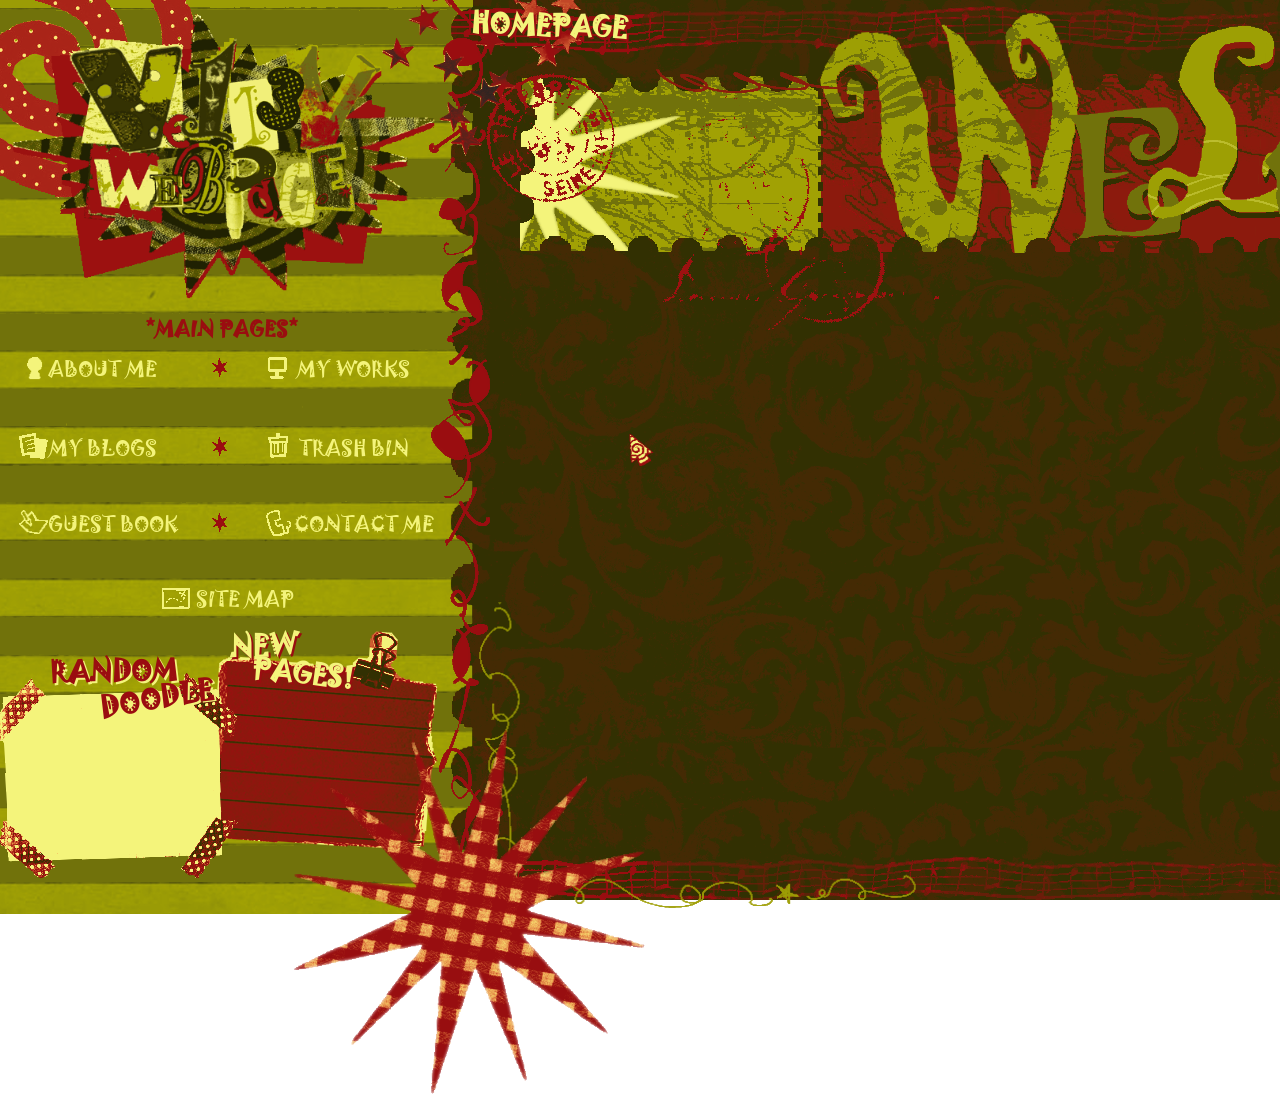
==== index.html @ 78f73258 "00" ====
<!doctype html>
<html lang="en">
<head>
<meta charset="utf-8">
<title>Untitled Page</title>
<link href="ve113vwebpage.css" rel="stylesheet">
<link href="index.css" rel="stylesheet">
</head>
<body>
<div id="wb_Image1" style="position:absolute;left:0px;top:0px;width:503px;height:914px;z-index:0;">
<img src="images/lalala.png" id="Image1" alt=""></div>
<!-- 鼠标闪粉 -->
<div id="Html1" style="position:absolute;left:1937px;top:526px;width:75px;height:61px;z-index:1">
<!-- 鼠标 ★ 星光特效（变小消失版） -->
<script>
(function() {
  // 保持你原来的配色
  var colours = ["#F4F47B", "#9A0D10", "#B0B000"];
  var sparks = [];
  var isAnimating = false;
  var lastSpawn = 0;

  function spawn(x, y) {
    var el = document.createElement("span");
    el.innerText = "★";
    
    // 初始大小可以稍微大一点点，为了缩小过程更明显
    var size = 14 + Math.random() * 14; 
    
    el.style.cssText = 
      "position: fixed;" +
      "left: " + x + "px;" +
      "top: " + y + "px;" +
      "color: " + colours[Math.floor(Math.random() * colours.length)] + ";" +
      "font-size: " + size + "px;" +
      "pointer-events: none;" +
      "z-index: 99999;" +
      "user-select: none;" +
      "transform: translate(-50%, -50%);" +
      "will-change: transform;";
      
    document.body.appendChild(el);

    sparks.push({
      el: el,
      x: x,
      y: y,
      vx: (Math.random() - 0.5) * 3, 
      vy: Math.random() * 2 + 1,     
      life: 1,                       
      decay: 0.02 + Math.random() * 0.03, // 消散速度
      rot: 0,
      vrot: (Math.random() - 0.5) * 15    
    });

    if (!isAnimating) {
      isAnimating = true;
      requestAnimationFrame(update);
    }
  }

  function update() {
    for (var i = sparks.length - 1; i >= 0; i--) {
      var s = sparks[i];
      
      // 物理更新
      s.x += s.vx;
      s.y += s.vy;
      s.rot += s.vrot;
      s.life -= s.decay;

      // 生命值为 0 时移除
      if (s.life <= 0) {
        if (s.el.parentNode) s.el.parentNode.removeChild(s.el);
        sparks.splice(i, 1);
        continue;
      }

      s.el.style.left = s.x + "px";
      s.el.style.top = s.y + "px";
      // 注意：这里去掉了 opacity，只用 scale 变小，并保留旋转效果
      s.el.style.transform = "translate(-50%, -50%) scale(" + s.life + ") rotate(" + s.rot + "deg)";
    }

    if (sparks.length > 0) {
      requestAnimationFrame(update);
    } else {
      isAnimating = false;
    }
  }

  // 监听鼠标滑动
  document.addEventListener("mousemove", function(e) {
    var now = Date.now();
    if (now - lastSpawn < 30) return; // 节流
    lastSpawn = now;
    spawn(e.clientX, e.clientY);
  });
})();
</script></div>
<div id="wb_Image2" style="position:absolute;left:479px;top:8px;width:1431px;height:900px;z-index:2;">
<img src="images/thing.png" id="Image2" alt=""></div>
<div id="wb_Image3" style="position:absolute;left:0px;top:0px;width:443px;height:310px;z-index:3;">
<img src="images/logo.gif" id="Image3" alt=""></div>
<div id="wb_ThemeableButton1" style="position:absolute;left:2px;top:339px;width:201px;height:61px;z-index:4;">
<a class="ui-button ui-corner-all" id="ThemeableButton1" href="" style="width:100%;height:100%;">ABOUT ME</a></div>
<div id="wb_Image4" style="position:absolute;left:22px;top:357px;width:26px;height:23px;z-index:5;">
<img src="images/时间轴 10001.png" id="Image4" alt=""></div>
<div id="wb_ThemeableButton2" style="position:absolute;left:253px;top:339px;width:201px;height:61px;z-index:6;">
<a class="ui-button ui-corner-all" id="ThemeableButton2" href="" style="width:100%;height:100%;">MY WORKS</a></div>
<div id="wb_Image5" style="position:absolute;left:262px;top:354px;width:31px;height:27px;z-index:7;">
<img src="images/时间轴 10005.png" id="Image5" alt=""></div>
<div id="wb_Image6" style="position:absolute;left:204px;top:354px;width:31px;height:27px;z-index:8;">
<img src="images/7.png" id="Image6" alt=""></div>
<div id="wb_ThemeableButton3" style="position:absolute;left:2px;top:418px;width:201px;height:61px;z-index:9;">
<a class="ui-button ui-corner-all" id="ThemeableButton3" href="" style="width:100%;height:100%;">MY BLOGS</a></div>
<div id="wb_ThemeableButton4" style="position:absolute;left:253px;top:418px;width:201px;height:61px;z-index:10;">
<a class="ui-button ui-corner-all" id="ThemeableButton4" href="" style="width:100%;height:100%;">TRASH BIN</a></div>
<div id="wb_Image7" style="position:absolute;left:204px;top:433px;width:31px;height:27px;z-index:11;">
<img src="images/7.png" id="Image7" alt=""></div>
<div id="wb_Image8" style="position:absolute;left:19px;top:433px;width:29px;height:26px;z-index:12;">
<img src="images/8.png" id="Image8" alt=""></div>
<div id="wb_Image9" style="position:absolute;left:262px;top:433px;width:31px;height:27px;z-index:13;">
<img src="images/时间轴 10004.png" id="Image9" alt=""></div>
<div id="wb_ThemeableButton5" style="position:absolute;left:253px;top:494px;width:201px;height:61px;z-index:14;">
<a class="ui-button ui-corner-all" id="ThemeableButton5" href="" style="width:100%;height:100%;">  CONTACT ME</a></div>
<div id="wb_Image10" style="position:absolute;left:262px;top:509px;width:31px;height:27px;z-index:15;">
<img src="images/时间轴 10002.png" id="Image10" alt=""></div>
<div id="wb_Image11" style="position:absolute;left:204px;top:509px;width:31px;height:27px;z-index:16;">
<img src="images/7.png" id="Image11" alt=""></div>
<div id="wb_ThemeableButton6" style="position:absolute;left:2px;top:494px;width:201px;height:61px;z-index:17;">
<a class="ui-button ui-corner-all" id="ThemeableButton6" href="" style="width:100%;height:100%;">  GUEST BOOK</a></div>
<div id="wb_Image12" style="position:absolute;left:19px;top:509px;width:29px;height:25px;z-index:18;">
<img src="images/时间轴 10003.png" id="Image12" alt=""></div>
<div id="wb_Image20" style="position:absolute;left:486px;top:0px;width:1408px;height:344px;z-index:19;">
<img src="images/stamp.png" id="Image20" alt=""></div>
<div id="wb_ThemeableButton7" style="position:absolute;left:124px;top:569px;width:201px;height:61px;z-index:20;">
<a class="ui-button ui-corner-all" id="ThemeableButton7" href="" style="width:100%;height:100%;">    SITE MAP</a></div>
<div id="wb_Image13" style="position:absolute;left:160px;top:584px;width:31px;height:27px;z-index:21;">
<img src="images/时间轴 10006.png" id="Image13" alt=""></div>
<div id="wb_Image15" style="position:absolute;left:1536px;top:0px;width:382px;height:246px;z-index:22;">
<img src="images/插画10.gifphone.gif" id="Image15" alt=""></div>
<div id="wb_Image16" style="position:absolute;left:203px;top:630px;width:236px;height:221px;z-index:23;">
<img src="images/pin1.png" id="Image16" alt=""></div>
<div id="wb_Image17" style="position:absolute;left:0px;top:672px;width:238px;height:207px;z-index:24;">
<img src="images/pin2.png" id="Image17" alt=""></div>
<div id="wb_Image14" style="position:absolute;left:293px;top:730px;width:353px;height:363px;z-index:25;">
<img src="images/wa.png" id="Image14" alt=""></div>
<div id="wb_Heading1" style="position:absolute;left:137px;top:318px;width:169px;height:26px;z-index:26;">
<h1 id="Heading1">*MAIN PAGES*</h1></div>
<div id="wb_Image18" style="position:absolute;left:382px;top:0px;width:200px;height:156px;z-index:27;">
<img src="images/STAR.png" id="Image18" alt=""></div>
<div id="wb_Image19" style="position:absolute;left:1778px;top:758px;width:200px;height:156px;z-index:28;">
<img src="images/STAR.png" id="Image19" alt=""></div>
<div id="wb_Heading3" style="position:absolute;left:85px;top:683px;width:145px;height:42px;z-index:29;">
<h1 id="Heading3">DOODLE</h1></div>
<div id="wb_Heading2" style="position:absolute;left:41px;top:656px;width:145px;height:42px;z-index:30;">
<h1 id="Heading2">RANDOM</h1></div>
<div id="wb_Heading4" style="position:absolute;left:191px;top:630px;width:145px;height:42px;z-index:31;">
<h1 id="Heading4">NEW</h1></div>
<div id="wb_Heading5" style="position:absolute;left:230px;top:658px;width:145px;height:42px;z-index:32;">
<h1 id="Heading5">PAGES!</h1></div>
<div id="wb_Heading6" style="position:absolute;left:451px;top:10px;width:196px;height:42px;z-index:33;">
<h1 id="Heading6">HOMEPAGE</h1></div>

<!-- 鼠标 -->
<div id="Html3" style="position:absolute;left:1979px;top:611px;width:75px;height:61px;z-index:35">
<!-- 自定义图片鼠标指针 -->
<script>
(function() {
  // 防止重复插入
  if (document.getElementById('custom-image-cursor')) return;

  // ==========================================
  // ⚙️ 配置区：只需修改这里即可
  // ==========================================
  var imageUrl = 'images/cursor.png'; // 【必填】你的自定义鼠标图片路径 (支持png/gif/svg)
  var size = 32;                      // 图片显示大小 (px)
  
  // 偏移量：用来校准鼠标的“准心”。
  // 默认设置为图片中心对准鼠标位置 (-50%, -50%)。
  // 如果你的图片是箭头，想让箭头的左上角对准鼠标，请改成 translate(0, 0)。
  var offsetX = '-50%';
  var offsetY = '-50%';
  
  // 顺滑跟随：1 = 完全无延迟（最精准），0.2 = 有一定延迟感（更Q弹）。
  var followSpeed = 0.6; 
  // ==========================================

  // 1. 隐藏系统默认鼠标
  var style= document.createElement('style');
  style.innerHTML = `
    * { cursor: none !important; }
    #custom-image-cursor {
      position: fixed;
      top: 0;
      left: 0;
      width: ${size}px;
      height: ${size}px;
      pointer-events: none; /* 确保不阻挡点击 */
      z-index: 2147483647;  /* 保证在最顶层 */
      background-image: url('${imageUrl}');
      background-size: contain;
      background-repeat: no-repeat;
      background-position: center;
      transform-origin: center center;
      transition: transform 0.1s ease-out;
      will-change: transform, left, top;
    }
    /* 点击时的缩放反馈 */
    #custom-image-cursor.clicking {
      transform: translate(${offsetX}, ${offsetY}) scale(0.85);
    }
    /* 悬停在可点击按钮上时的放大反馈 */
    #custom-image-cursor.hovering {
      transform: translate(${offsetX}, ${offsetY}) scale(1.15);
    }
  `;
  document.head.appendChild(style);

  // 2. 创建自定义鼠标元素
  var cursor = document.createElement('div');
  cursor.id = 'custom-image-cursor';
  // 初始化基础偏移
  cursor.style.transform = `translate(${offsetX}, ${offsetY})`;
  document.body.appendChild(cursor);

  // 3. 鼠标位置追踪
  var mouseX = window.innerWidth / 2;
  var mouseY = window.innerHeight / 2;
  var cursorX = mouseX;
  var cursorY = mouseY;

  document.addEventListener('mousemove', function(e) {
    mouseX = e.clientX;
    mouseY = e.clientY;
  });

  // 4. 平滑跟随动画
  function render() {
    // 差值平滑计算
    cursorX += (mouseX - cursorX) * followSpeed;
    cursorY += (mouseY - cursorY) * followSpeed;

    cursor.style.left = cursorX + 'px';
    cursor.style.top = cursorY + 'px';

    requestAnimationFrame(render);
  }
  render();

  // 5. 交互反馈：鼠标按下 / 松开
  document.addEventListener('mousedown', function() {
    cursor.classList.add('clicking');
  });
  document.addEventListener('mouseup', function() {
    cursor.classList.remove('clicking');
  });

  // 6. 交互反馈：悬停在链接/按钮上
  document.addEventListener('mouseover', function(e) {
    var target = e.target;
    if (target.tagName === 'A' || target.tagName === 'BUTTON' || target.classList.contains('ui-button')) {
      cursor.classList.add('hovering');
    }
  });
  document.addEventListener('mouseout', function(e) {
    var target = e.target;
    if (target.tagName === 'A' || target.tagName === 'BUTTON' || target.classList.contains('ui-button')) {
      cursor.classList.remove('hovering');
    }
  });

})();
</script></div>



<div style="z-index:39">
<script>
var disabled_message = "";
document.oncontextmenu = function() 
{ 
   return false; 
}
document.onmousedown = function md(e) 
{ 
  try 
  { 
     if (event.button==2||event.button==3) 
     {
        if (disabled_message != '')
           alert(disabled_message);
        return false; 
     }
  }  
  catch (e) 
  { 
     if (e.which == 3) return false; 
  } 
}
</script>
</div>
<!-- 湍流背景动效脚本（完美无重影版） -->
<script>
(function() {
  if (document.getElementById('js-bg-wrapper')) return;

  // 1. 移除 body 原背景，避免干扰
  document.body.style.backgroundImage = 'none';
  document.body.style.backgroundColor = '#FFFFFF';

  // 2. 创建裁剪容器（保证只显示视口内部）
  var wrapper = document.createElement('div');
  wrapper.id = 'js-bg-wrapper';
  wrapper.style.cssText = 'position: fixed; top: 0; left: 0; right: 0; bottom: 0; z-index: -9999; pointer-events: none; overflow: hidden; background-color: #FFF;';

  // 3. 创建滤镜层（向四周外扩 100px 预留形变空间）
  var filterLayer = document.createElement('div');
  // 核心对齐：left:-100px，同时 background-position: 100px，使得图案坐标系与屏幕(0,0)完全重合
  filterLayer.style.cssText = 'position: absolute; left: -100px; top: -100px; width: calc(100% + 200px); height: calc(100% + 200px); ' +
    'background-image: url("images/BG.png"); background-repeat: repeat; background-position: 100px 100px; ' +
    'filter: url(#js-water-flow); -webkit-filter: url(#js-water-flow); will-change: filter;';

  wrapper.appendChild(filterLayer);

  // 4. 动态注入 SVG 滤镜
  var svgNS = "http://www.w3.org/2000/svg";
  var svg = document.createElementNS(svgNS, "svg");
  svg.style.cssText = 'position: absolute; width: 0; height: 0; pointer-events: none;';
  
  var defs = document.createElementNS(svgNS, "defs");
  var filter = document.createElementNS(svgNS, "filter");
  // 给滤镜留足计算区域
  filter.setAttribute("id", "js-water-flow");
  filter.setAttribute("x", "-20%");
  filter.setAttribute("y", "-20%");
  filter.setAttribute("width", "140%");
  filter.setAttribute("height", "140%");
  filter.setAttribute("color-interpolation-filters", "sRGB");

  // 生成湍流
  var turbulence = document.createElementNS(svgNS, "feTurbulence");
  turbulence.setAttribute("type", "fractalNoise");
  turbulence.setAttribute("baseFrequency", "0.008 0.012"); // 噪声频率
  turbulence.setAttribute("numOctaves", "2");
  turbulence.setAttribute("seed", "5");
  turbulence.setAttribute("result", "noise");

  var anim1 = document.createElementNS(svgNS, "animate");
  anim1.setAttribute("attributeName", "baseFrequency");
  anim1.setAttribute("dur", "25s");
  anim1.setAttribute("values", "0.008 0.012;0.014 0.008;0.008 0.012");
  anim1.setAttribute("repeatCount", "indefinite");
  turbulence.appendChild(anim1);

  // 施加位移
  var displacement = document.createElementNS(svgNS, "feDisplacementMap");
  displacement.setAttribute("in", "SourceGraphic");
  displacement.setAttribute("in2", "noise");
  displacement.setAttribute("scale", "24"); // 扭曲幅度
  displacement.setAttribute("xChannelSelector", "R");
  displacement.setAttribute("yChannelSelector", "G");
  displacement.setAttribute("result", "displaced");

  var anim2 = document.createElementNS(svgNS, "animate");
  anim2.setAttribute("attributeName", "scale");
  anim2.setAttribute("dur", "18s");
  anim2.setAttribute("values", "16;30;16");
  anim2.setAttribute("repeatCount", "indefinite");
  displacement.appendChild(anim2);

  filter.appendChild(turbulence);
  filter.appendChild(displacement);
  defs.appendChild(filter);
  svg.appendChild(defs);

  // 5. 插入 DOM
  document.body.insertBefore(wrapper, document.body.firstChild);
  document.body.insertBefore(svg, document.body.firstChild);
})();
</script><!-- 全局字体强制刷新终极脚本 -->
<script>
(function() {
  // 等待字体加载完毕（如果使用了 Base64 或前面的 @font-face）
  if (document.fonts) {
    document.fonts.load('16px Jokerman').then(function() {
      forceFont();
    });
    // 备用：如果 1 秒后还没加载完，也强行刷一次
    setTimeout(forceFont, 1000);
  } else {
    // 老旧浏览器直接刷新
    setTimeout(forceFont, 500);
  }

  function forceFont() {
    // 1. 指定需要强制改字体的元素选择器
    // 包含了你页面里所有的标题(h1)、按钮(a)、以及可能会显示文字的 div
    var elements = document.querySelectorAll('h1, h2, h3, h4, h5, h6, p, a, button, span, .ui-button');
    
    // 2. 遍历并强行赋值
    for (var i = 0; i < elements.length; i++) {
      var el = elements[i];
      
      // 排除掉纯图片的容器或者没有文字的元素（防止破坏布局）
      if (el.innerText && el.innerText.trim() !== '') {
        el.style.setProperty('font-family', "'Jokerman', 'Arial', sans-serif", 'important');
      }
    }
    
    // 3. 单独针对你网页里特定的按钮 ID 再补一刀（双重保险）
    var ids = [
      'Heading1', 'Heading2', 'Heading3', 'Heading4', 'Heading5', 'Heading6',
      'ThemeableButton1', 'ThemeableButton2', 'ThemeableButton3', 
      'ThemeableButton4', 'ThemeableButton5', 'ThemeableButton6', 'ThemeableButton7'
    ];
    
    for (var j = 0; j < ids.length; j++) {
      var node = document.getElementById(ids[j]);
      if (node) {
        node.style.setProperty('font-family', "'Jokerman', 'Arial', sans-serif", 'important');
      }
    }
    
    console.log('✅ 全局字体强制刷新完毕！');
  }
})();
</script><!-- 禁止图片拖动脚本 -->
<script>
  // 监听全局的 dragstart 事件（也就是开始拖动的瞬间）
  document.addEventListener('dragstart', function(e) {
    // 如果被拖动的元素是图片，就阻止它的默认拖动行为
    if (e.target.tagName === 'IMG') {
      e.preventDefault();
    }
  });
</script></body>
</html>
---- ve113vwebpage.css ----
@keyframes transform-rotate
{
   0% { transform: rotate(0deg) ;  }
   100% { transform: rotate(359deg) ;  }
}
h1, .h1
{
   font-family: Arial;
   font-weight: bold;
   font-size: 32px;
   text-decoration: none;
   color: #000000;
   --color: #000000;
   background-color: transparent;
   margin: 0 0 0 0;
   padding: 0 0 0 0;
   display: inline-block;
}
h2, .h2
{
   font-family: Arial;
   font-weight: bold;
   font-size: 27px;
   text-decoration: none;
   color: #000000;
   --color: #000000;
   background-color: transparent;
   margin: 0 0 0 0;
   padding: 0 0 0 0;
   display: inline-block;
}
h3, .h3
{
   font-family: Arial;
   font-weight: bold;
   font-size: 24px;
   text-decoration: none;
   color: #000000;
   --color: #000000;
   background-color: transparent;
   margin: 0 0 0 0;
   padding: 0 0 0 0;
   display: inline-block;
}
h4, .h4
{
   font-family: Arial;
   font-weight: bold;
   font-size: 21px;
   font-style: italic;
   text-decoration: none;
   color: #000000;
   --color: #000000;
   background-color: transparent;
   margin: 0 0 0 0;
   padding: 0 0 0 0;
   display: inline-block;
}
h5, .h5
{
   font-family: Arial;
   font-weight: bold;
   font-size: 19px;
   text-decoration: none;
   color: #000000;
   --color: #000000;
   background-color: transparent;
   margin: 0 0 0 0;
   padding: 0 0 0 0;
   display: inline-block;
}
h6, .h6
{
   font-family: Arial;
   font-weight: bold;
   font-size: 16px;
   text-decoration: none;
   color: #000000;
   --color: #000000;
   background-color: transparent;
   margin: 0 0 0 0;
   padding: 0 0 0 0;
   display: inline-block;
}
.CustomStyle
{
   font-family: "Courier New";
   font-weight: bold;
   font-size: 16px;
   text-decoration: none;
   color: #2E74B5;
   --color: #2E74B5;
   background-color: transparent;
}
---- index.css ----
body
{
   background-color: #FFFFFF;
   background-image: url('images/BG.png');
   background-attachment: fixed;
   background-position: left top;
   background-repeat: repeat;
   color: #000000;
   font-family: Arial;
   font-weight: normal;
   font-size: 16px;
   line-height: 1.1875;
   margin: 0;
   padding: 0;
   overflow-x: hidden;
   overflow-y: hidden;
}
#wb_Image1
{
   vertical-align: top;
}
#Image1
{
   border: 0px solid #000000;
   border-radius: 0px;
   box-sizing: border-box;
   padding: 0;
   margin: 0;
   left: 0;
   top: 0;
   width: 100%;
   height: 100%;
}
#wb_Image2
{
   vertical-align: top;
}
#Image2
{
   border: 0px solid #000000;
   border-radius: 0px;
   box-sizing: border-box;
   padding: 0;
   margin: 0;
   left: 0;
   top: 0;
   width: 100%;
   height: 100%;
}
#wb_Image3
{
   vertical-align: top;
}
#Image3
{
   border: 0px solid #000000;
   border-radius: 0px;
   box-sizing: border-box;
   padding: 0;
   margin: 0;
   left: 0;
   top: 0;
   width: 100%;
   height: 100%;
}
#ThemeableButton1
{
   font-family: Jokerman;
   font-weight: normal;
   font-size: 20px;
   font-style: normal;
   display: inline-block;
   position: relative;
   vertical-align: middle;
   user-select: none;
   overflow: visible;
   text-decoration: none;
   cursor: pointer;
}
#wb_ThemeableButton1
{
   border-radius: 0px;
   margin: 0;
   vertical-align: top;
}
#ThemeableButton1
{
   box-sizing: border-box;
   padding: 0;
   text-align: center;
}
#wb_ThemeableButton1 .ui-button
{
   display: flex;
   align-items: center;
   margin: 0;
   justify-content: center;
}
#ThemeableButton1
{
   color: inherit;
}
#wb_ThemeableButton1 .ui-corner-all, #wb_ThemeableButton1 .ui-corner-left
{
   border-bottom-left-radius: 0px;
   border-top-left-radius: 0px;
}
#wb_ThemeableButton1 .ui-corner-all, #wb_ThemeableButton1 .ui-corner-right
{
   border-bottom-right-radius: 0px;
   border-top-right-radius: 0px;
}
#wb_ThemeableButton1 .ui-button
{
   background-color: transparent;
   background-image: none;
   border: 0px solid #C5C5C5;
   color: #F4F47B;
}
#wb_ThemeableButton1 .ui-state-hover, #wb_ThemeableButton1 .ui-button:hover
{
   border-color: #CCCCCC;
   background-color: transparent;
   background-image: url('images/HOVER.gif');
   background-repeat: no-repeat;
   background-position: center top;
   color: #F4F47B;
}
#wb_ThemeableButton1 .ui-button:disabled
{
   opacity: .5;
   pointer-events: none;
}
#wb_ThemeableButton1 .ui-state-active, #wb_ThemeableButton1 .ui-button:active
{
   border-color: #2E6DA4;
   background-color: transparent;
   background-image: url('images/hover.png');
   background-repeat: no-repeat;
   background-position: center top;
   color: #F4F47B;
}
#wb_Image4
{
   vertical-align: top;
}
#Image4
{
   border: 0px solid #000000;
   border-radius: 0px;
   box-sizing: border-box;
   padding: 0;
   margin: 0;
   left: 0;
   top: 0;
   width: 100%;
   height: 100%;
}
#ThemeableButton2
{
   font-family: Jokerman;
   font-weight: normal;
   font-size: 20px;
   font-style: normal;
   display: inline-block;
   position: relative;
   vertical-align: middle;
   user-select: none;
   overflow: visible;
   text-decoration: none;
   cursor: pointer;
}
#wb_ThemeableButton2
{
   border-radius: 0px;
   margin: 0;
   vertical-align: top;
}
#ThemeableButton2
{
   box-sizing: border-box;
   padding: 0;
   text-align: center;
}
#wb_ThemeableButton2 .ui-button
{
   display: flex;
   align-items: center;
   margin: 0;
   justify-content: center;
}
#ThemeableButton2
{
   color: inherit;
}
#wb_ThemeableButton2 .ui-corner-all, #wb_ThemeableButton2 .ui-corner-left
{
   border-bottom-left-radius: 0px;
   border-top-left-radius: 0px;
}
#wb_ThemeableButton2 .ui-corner-all, #wb_ThemeableButton2 .ui-corner-right
{
   border-bottom-right-radius: 0px;
   border-top-right-radius: 0px;
}
#wb_ThemeableButton2 .ui-button
{
   background-color: transparent;
   background-image: none;
   border: 0px solid #C5C5C5;
   color: #F4F47B;
}
#wb_ThemeableButton2 .ui-state-hover, #wb_ThemeableButton2 .ui-button:hover
{
   border-color: #CCCCCC;
   background-color: transparent;
   background-image: url('images/HOVER.gif');
   background-repeat: no-repeat;
   background-position: center top;
   color: #F4F47B;
}
#wb_ThemeableButton2 .ui-button:disabled
{
   opacity: .5;
   pointer-events: none;
}
#wb_ThemeableButton2 .ui-state-active, #wb_ThemeableButton2 .ui-button:active
{
   border-color: #2E6DA4;
   background-color: transparent;
   background-image: url('images/hover.png');
   background-repeat: no-repeat;
   background-position: center top;
   color: #F4F47B;
}
#wb_Image5
{
   vertical-align: top;
}
#Image5
{
   border: 0px solid #000000;
   border-radius: 0px;
   box-sizing: border-box;
   padding: 0;
   margin: 0;
   left: 0;
   top: 0;
   width: 100%;
   height: 100%;
}
#wb_Image6
{
   vertical-align: top;
}
#Image6
{
   border: 0px solid #000000;
   border-radius: 0px;
   box-sizing: border-box;
   padding: 0;
   margin: 0;
   left: 0;
   top: 0;
   width: 100%;
   height: 100%;
}
#ThemeableButton3
{
   font-family: Jokerman;
   font-weight: normal;
   font-size: 20px;
   font-style: normal;
   display: inline-block;
   position: relative;
   vertical-align: middle;
   user-select: none;
   overflow: visible;
   text-decoration: none;
   cursor: pointer;
}
#wb_ThemeableButton3
{
   border-radius: 0px;
   margin: 0;
   vertical-align: top;
}
#ThemeableButton3
{
   box-sizing: border-box;
   padding: 0;
   text-align: center;
}
#wb_ThemeableButton3 .ui-button
{
   display: flex;
   align-items: center;
   margin: 0;
   justify-content: center;
}
#ThemeableButton3
{
   color: inherit;
}
#wb_ThemeableButton3 .ui-corner-all, #wb_ThemeableButton3 .ui-corner-left
{
   border-bottom-left-radius: 0px;
   border-top-left-radius: 0px;
}
#wb_ThemeableButton3 .ui-corner-all, #wb_ThemeableButton3 .ui-corner-right
{
   border-bottom-right-radius: 0px;
   border-top-right-radius: 0px;
}
#wb_ThemeableButton3 .ui-button
{
   background-color: transparent;
   background-image: none;
   border: 0px solid #C5C5C5;
   color: #F4F47B;
}
#wb_ThemeableButton3 .ui-state-hover, #wb_ThemeableButton3 .ui-button:hover
{
   border-color: #CCCCCC;
   background-color: transparent;
   background-image: url('images/HOVER.gif');
   background-repeat: no-repeat;
   background-position: center top;
   color: #F4F47B;
}
#wb_ThemeableButton3 .ui-button:disabled
{
   opacity: .5;
   pointer-events: none;
}
#wb_ThemeableButton3 .ui-state-active, #wb_ThemeableButton3 .ui-button:active
{
   border-color: #2E6DA4;
   background-color: transparent;
   background-image: url('images/hover.png');
   background-repeat: no-repeat;
   background-position: center top;
   color: #F4F47B;
}
#ThemeableButton4
{
   font-family: Jokerman;
   font-weight: normal;
   font-size: 20px;
   font-style: normal;
   display: inline-block;
   position: relative;
   vertical-align: middle;
   user-select: none;
   overflow: visible;
   text-decoration: none;
   cursor: pointer;
}
#wb_ThemeableButton4
{
   border-radius: 0px;
   margin: 0;
   vertical-align: top;
}
#ThemeableButton4
{
   box-sizing: border-box;
   padding: 0;
   text-align: center;
}
#wb_ThemeableButton4 .ui-button
{
   display: flex;
   align-items: center;
   margin: 0;
   justify-content: center;
}
#ThemeableButton4
{
   color: inherit;
}
#wb_ThemeableButton4 .ui-corner-all, #wb_ThemeableButton4 .ui-corner-left
{
   border-bottom-left-radius: 0px;
   border-top-left-radius: 0px;
}
#wb_ThemeableButton4 .ui-corner-all, #wb_ThemeableButton4 .ui-corner-right
{
   border-bottom-right-radius: 0px;
   border-top-right-radius: 0px;
}
#wb_ThemeableButton4 .ui-button
{
   background-color: transparent;
   background-image: none;
   border: 0px solid #C5C5C5;
   color: #F4F47B;
}
#wb_ThemeableButton4 .ui-state-hover, #wb_ThemeableButton4 .ui-button:hover
{
   border-color: #CCCCCC;
   background-color: transparent;
   background-image: url('images/HOVER.gif');
   background-repeat: no-repeat;
   background-position: center top;
   color: #F4F47B;
}
#wb_ThemeableButton4 .ui-button:disabled
{
   opacity: .5;
   pointer-events: none;
}
#wb_ThemeableButton4 .ui-state-active, #wb_ThemeableButton4 .ui-button:active
{
   border-color: #2E6DA4;
   background-color: transparent;
   background-image: url('images/hover.png');
   background-repeat: no-repeat;
   background-position: center top;
   color: #F4F47B;
}
#wb_Image7
{
   vertical-align: top;
}
#Image7
{
   border: 0px solid #000000;
   border-radius: 0px;
   box-sizing: border-box;
   padding: 0;
   margin: 0;
   left: 0;
   top: 0;
   width: 100%;
   height: 100%;
}
#wb_Image8
{
   vertical-align: top;
}
#Image8
{
   border: 0px solid #000000;
   border-radius: 0px;
   box-sizing: border-box;
   padding: 0;
   margin: 0;
   left: 0;
   top: 0;
   width: 100%;
   height: 100%;
}
#wb_Image9
{
   vertical-align: top;
}
#Image9
{
   border: 0px solid #000000;
   border-radius: 0px;
   box-sizing: border-box;
   padding: 0;
   margin: 0;
   left: 0;
   top: 0;
   width: 100%;
   height: 100%;
}
#ThemeableButton5
{
   font-family: Jokerman;
   font-weight: normal;
   font-size: 20px;
   font-style: normal;
   display: inline-block;
   position: relative;
   vertical-align: middle;
   user-select: none;
   overflow: visible;
   text-decoration: none;
   cursor: pointer;
}
#wb_ThemeableButton5
{
   border-radius: 0px;
   margin: 0;
   vertical-align: top;
}
#ThemeableButton5
{
   box-sizing: border-box;
   padding: 0;
   text-align: center;
}
#wb_ThemeableButton5 .ui-button
{
   display: flex;
   align-items: center;
   margin: 0;
   justify-content: center;
}
#ThemeableButton5
{
   color: inherit;
}
#wb_ThemeableButton5 .ui-corner-all, #wb_ThemeableButton5 .ui-corner-left
{
   border-bottom-left-radius: 0px;
   border-top-left-radius: 0px;
}
#wb_ThemeableButton5 .ui-corner-all, #wb_ThemeableButton5 .ui-corner-right
{
   border-bottom-right-radius: 0px;
   border-top-right-radius: 0px;
}
#wb_ThemeableButton5 .ui-button
{
   background-color: transparent;
   background-image: none;
   border: 0px solid #C5C5C5;
   color: #F4F47B;
}
#wb_ThemeableButton5 .ui-state-hover, #wb_ThemeableButton5 .ui-button:hover
{
   border-color: #CCCCCC;
   background-color: transparent;
   background-image: url('images/HOVER.gif');
   background-repeat: no-repeat;
   background-position: center top;
   color: #F4F47B;
}
#wb_ThemeableButton5 .ui-button:disabled
{
   opacity: .5;
   pointer-events: none;
}
#wb_ThemeableButton5 .ui-state-active, #wb_ThemeableButton5 .ui-button:active
{
   border-color: #2E6DA4;
   background-color: transparent;
   background-image: url('images/hover.png');
   background-repeat: no-repeat;
   background-position: center top;
   color: #F4F47B;
}
#wb_Image10
{
   vertical-align: top;
}
#Image10
{
   border: 0px solid #000000;
   border-radius: 0px;
   box-sizing: border-box;
   padding: 0;
   margin: 0;
   left: 0;
   top: 0;
   width: 100%;
   height: 100%;
}
#wb_Image11
{
   vertical-align: top;
}
#Image11
{
   border: 0px solid #000000;
   border-radius: 0px;
   box-sizing: border-box;
   padding: 0;
   margin: 0;
   left: 0;
   top: 0;
   width: 100%;
   height: 100%;
}
#ThemeableButton6
{
   font-family: Jokerman;
   font-weight: normal;
   font-size: 20px;
   font-style: normal;
   display: inline-block;
   position: relative;
   vertical-align: middle;
   user-select: none;
   overflow: visible;
   text-decoration: none;
   cursor: pointer;
}
#wb_ThemeableButton6
{
   border-radius: 0px;
   margin: 0;
   vertical-align: top;
}
#ThemeableButton6
{
   box-sizing: border-box;
   padding: 0;
   text-align: center;
}
#wb_ThemeableButton6 .ui-button
{
   display: flex;
   align-items: center;
   margin: 0;
   justify-content: center;
}
#ThemeableButton6
{
   color: inherit;
}
#wb_ThemeableButton6 .ui-corner-all, #wb_ThemeableButton6 .ui-corner-left
{
   border-bottom-left-radius: 0px;
   border-top-left-radius: 0px;
}
#wb_ThemeableButton6 .ui-corner-all, #wb_ThemeableButton6 .ui-corner-right
{
   border-bottom-right-radius: 0px;
   border-top-right-radius: 0px;
}
#wb_ThemeableButton6 .ui-button
{
   background-color: transparent;
   background-image: none;
   border: 0px solid #C5C5C5;
   color: #F4F47B;
}
#wb_ThemeableButton6 .ui-state-hover, #wb_ThemeableButton6 .ui-button:hover
{
   border-color: #CCCCCC;
   background-color: transparent;
   background-image: url('images/HOVER.gif');
   background-repeat: no-repeat;
   background-position: center top;
   color: #F4F47B;
}
#wb_ThemeableButton6 .ui-button:disabled
{
   opacity: .5;
   pointer-events: none;
}
#wb_ThemeableButton6 .ui-state-active, #wb_ThemeableButton6 .ui-button:active
{
   border-color: #2E6DA4;
   background-color: transparent;
   background-image: url('images/hover.png');
   background-repeat: no-repeat;
   background-position: center top;
   color: #F4F47B;
}
#wb_Image12
{
   vertical-align: top;
}
#Image12
{
   border: 0px solid #000000;
   border-radius: 0px;
   box-sizing: border-box;
   padding: 0;
   margin: 0;
   left: 0;
   top: 0;
   width: 100%;
   height: 100%;
}
#wb_Image20
{
   vertical-align: top;
}
#Image20
{
   border: 0px solid #000000;
   border-radius: 0px;
   box-sizing: border-box;
   padding: 0;
   margin: 0;
   left: 0;
   top: 0;
   width: 100%;
   height: 100%;
}
#ThemeableButton7
{
   font-family: Jokerman;
   font-weight: normal;
   font-size: 20px;
   font-style: normal;
   display: inline-block;
   position: relative;
   vertical-align: middle;
   user-select: none;
   overflow: visible;
   text-decoration: none;
   cursor: pointer;
}
#wb_ThemeableButton7
{
   border-radius: 0px;
   margin: 0;
   vertical-align: top;
}
#ThemeableButton7
{
   box-sizing: border-box;
   padding: 0;
   text-align: center;
}
#wb_ThemeableButton7 .ui-button
{
   display: flex;
   align-items: center;
   margin: 0;
   justify-content: center;
}
#ThemeableButton7
{
   color: inherit;
}
#wb_ThemeableButton7 .ui-corner-all, #wb_ThemeableButton7 .ui-corner-left
{
   border-bottom-left-radius: 0px;
   border-top-left-radius: 0px;
}
#wb_ThemeableButton7 .ui-corner-all, #wb_ThemeableButton7 .ui-corner-right
{
   border-bottom-right-radius: 0px;
   border-top-right-radius: 0px;
}
#wb_ThemeableButton7 .ui-button
{
   background-color: transparent;
   background-image: none;
   border: 0px solid #C5C5C5;
   color: #F4F47B;
}
#wb_ThemeableButton7 .ui-state-hover, #wb_ThemeableButton7 .ui-button:hover
{
   border-color: #CCCCCC;
   background-color: transparent;
   background-image: url('images/HOVER.gif');
   background-repeat: no-repeat;
   background-position: center top;
   color: #F4F47B;
}
#wb_ThemeableButton7 .ui-button:disabled
{
   opacity: .5;
   pointer-events: none;
}
#wb_ThemeableButton7 .ui-state-active, #wb_ThemeableButton7 .ui-button:active
{
   border-color: #2E6DA4;
   background-color: transparent;
   background-image: url('images/hover.png');
   background-repeat: no-repeat;
   background-position: center top;
   color: #F4F47B;
}
#wb_Image13
{
   vertical-align: top;
}
#Image13
{
   border: 0px solid #000000;
   border-radius: 0px;
   box-sizing: border-box;
   padding: 0;
   margin: 0;
   left: 0;
   top: 0;
   width: 100%;
   height: 100%;
}
#wb_Image15
{
   vertical-align: top;
}
#Image15
{
   border: 0px solid #000000;
   border-radius: 0px;
   box-sizing: border-box;
   padding: 0;
   margin: 0;
   left: 0;
   top: 0;
   width: 100%;
   height: 100%;
}
#wb_Image16
{
   vertical-align: top;
}
#Image16
{
   border: 0px solid #000000;
   border-radius: 0px;
   box-sizing: border-box;
   padding: 0;
   margin: 0;
   left: 0;
   top: 0;
   width: 100%;
   height: 100%;
}
#wb_Image17
{
   vertical-align: top;
}
#Image17
{
   border: 0px solid #000000;
   border-radius: 0px;
   box-sizing: border-box;
   padding: 0;
   margin: 0;
   left: 0;
   top: 0;
   width: 100%;
   height: 100%;
}
#wb_Image14
{
   vertical-align: top;
}
#Image14
{
   border: 0px solid #000000;
   border-radius: 0px;
   box-sizing: border-box;
   padding: 0;
   animation: transform-rotate 45000ms linear 0ms infinite normal both;
   margin: 0;
   left: 0;
   top: 0;
   width: 100%;
   height: 100%;
}
#wb_Heading1
{
   background-color: transparent;
   background-image: none;
   border: 0px solid #9A0D10;
   border-radius: 0px;
   margin: 0;
   padding: 0;
   text-align: center;
}
#Heading1
{
   color: #9A0D10;
   font-family: Jokerman;
   font-weight: bold;
   font-style: normal;
   font-size: 20px;
   margin: 0;
   text-align: center;
   text-transform: none;
}
#wb_Image18
{
   vertical-align: top;
}
#Image18
{
   border: 0px solid #000000;
   border-radius: 0px;
   box-sizing: border-box;
   padding: 0;
   margin: 0;
   left: 0;
   top: 0;
   width: 100%;
   height: 100%;
}
#wb_Image19
{
   vertical-align: top;
}
#Image19
{
   border: 0px solid #000000;
   border-radius: 0px;
   box-sizing: border-box;
   padding: 0;
   transform: rotate(180deg);
   transform-origin: 50% 50%;
   left: 0;
   top: 0;
   width: 100%;
   height: 100%;
}
#wb_Heading3
{
   background-color: transparent;
   background-image: none;
   border-top-width: 0px;
   border-right-width: 0px;
   border-bottom-width: 0px;
   border-left-width: 0px;
   border-top-style: solid;
   border-right-style: solid;
   border-bottom-style: solid;
   border-left-style: solid;
   border-top-color: #000000;
   border-right-color: #000000;
   border-bottom-color: #000000;
   border-left-color: #000000;
   margin: 0;
   padding: 0;
   text-align: center;
   transform: rotate(350deg);
}
#Heading3
{
   color: #9A0D10;
   font-family: Jokerman;
   font-weight: bold;
   font-style: normal;
   font-size: 27px;
   margin: 0;
   text-align: center;
   text-transform: none;
   text-shadow: 2px 2px 0px rgba(244,244,123,1.00);
}
#wb_Heading2
{
   background-color: transparent;
   background-image: none;
   border: 0px solid #9A0D10;
   border-radius: 0px;
   margin: 0;
   padding: 0;
   text-align: center;
   transform: rotate(359deg);
}
#Heading2
{
   color: #9A0D10;
   font-family: Jokerman;
   font-weight: bold;
   font-style: normal;
   font-size: 27px;
   margin: 0;
   text-align: center;
   text-transform: none;
   text-shadow: 2px 2px 0px rgba(244,244,123,1.00);
}
#wb_Heading4
{
   background-color: transparent;
   background-image: none;
   border: 0px solid #F4F47B;
   border-radius: 0px;
   margin: 0;
   padding: 0;
   text-align: center;
   transform: rotate(357deg);
}
#Heading4
{
   color: #F4F47B;
   font-family: Jokerman;
   font-weight: bold;
   font-style: normal;
   font-size: 27px;
   margin: 0;
   text-align: center;
   text-transform: none;
   text-shadow: 2px 2px 0px rgba(154,13,16,1.00);
}
#wb_Heading5
{
   background-color: transparent;
   background-image: none;
   border: 0px solid #F4F47B;
   border-radius: 0px;
   margin: 0;
   padding: 0;
   text-align: center;
   transform: rotate(5deg);
}
#Heading5
{
   color: #F4F47B;
   font-family: Jokerman;
   font-weight: bold;
   font-style: normal;
   font-size: 27px;
   margin: 0;
   text-align: center;
   text-transform: none;
   text-shadow: 2px 2px 0px rgba(154,13,16,1.00);
}
#wb_Heading6
{
   background-color: transparent;
   background-image: none;
   border: 0px solid #9A0D10;
   border-radius: 0px;
   margin: 0;
   padding: 0;
   text-align: center;
   transform: rotate(2deg);
}
#Heading6
{
   color: #F4F47B;
   font-family: Jokerman;
   font-weight: bold;
   font-style: normal;
   font-size: 27px;
   margin: 0;
   text-align: center;
   text-transform: none;
   text-shadow: 2px 2px 0px rgba(154,13,16,1.00);
}
/* 放在哪里都可以 */
@font-face {
   font-family: 'Jokerman';
   src: url('fonts/JOKERMAN.TTF') format('truetype'); /* 注意路径和大小写 */
   font-weight: normal;
   font-style: normal;
   font-display: swap;
}
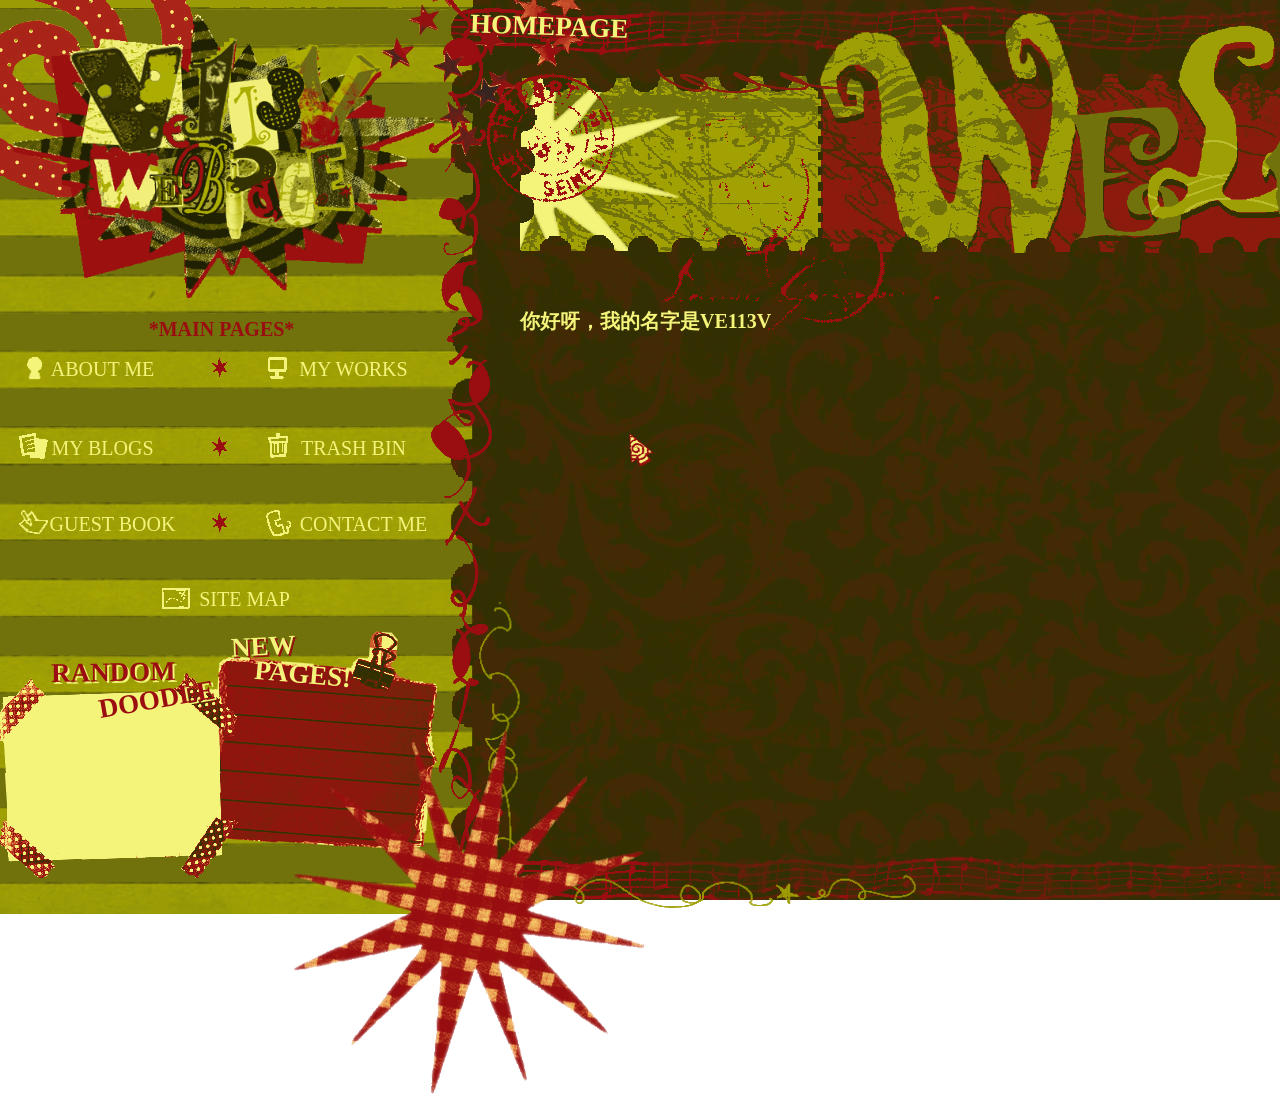
==== commit 5f125074: "67" ====
--- a/index.html
+++ b/index.html
@@ -274,7 +274,8 @@
 })();
 </script></div>
 
-
+<div id="wb_Heading7" style="position:absolute;left:520px;top:310px;width:621px;height:142px;z-index:37;">
+<h1 id="Heading7">你好呀，我的名字是VE113V</h1></div>
 
 <div style="z-index:39">
 <script>
@@ -379,53 +380,6 @@
   document.body.insertBefore(wrapper, document.body.firstChild);
   document.body.insertBefore(svg, document.body.firstChild);
 })();
-</script><!-- 全局字体强制刷新终极脚本 -->
-<script>
-(function() {
-  // 等待字体加载完毕（如果使用了 Base64 或前面的 @font-face）
-  if (document.fonts) {
-    document.fonts.load('16px Jokerman').then(function() {
-      forceFont();
-    });
-    // 备用：如果 1 秒后还没加载完，也强行刷一次
-    setTimeout(forceFont, 1000);
-  } else {
-    // 老旧浏览器直接刷新
-    setTimeout(forceFont, 500);
-  }
-
-  function forceFont() {
-    // 1. 指定需要强制改字体的元素选择器
-    // 包含了你页面里所有的标题(h1)、按钮(a)、以及可能会显示文字的 div
-    var elements = document.querySelectorAll('h1, h2, h3, h4, h5, h6, p, a, button, span, .ui-button');
-    
-    // 2. 遍历并强行赋值
-    for (var i = 0; i < elements.length; i++) {
-      var el = elements[i];
-      
-      // 排除掉纯图片的容器或者没有文字的元素（防止破坏布局）
-      if (el.innerText && el.innerText.trim() !== '') {
-        el.style.setProperty('font-family', "'Jokerman', 'Arial', sans-serif", 'important');
-      }
-    }
-    
-    // 3. 单独针对你网页里特定的按钮 ID 再补一刀（双重保险）
-    var ids = [
-      'Heading1', 'Heading2', 'Heading3', 'Heading4', 'Heading5', 'Heading6',
-      'ThemeableButton1', 'ThemeableButton2', 'ThemeableButton3', 
-      'ThemeableButton4', 'ThemeableButton5', 'ThemeableButton6', 'ThemeableButton7'
-    ];
-    
-    for (var j = 0; j < ids.length; j++) {
-      var node = document.getElementById(ids[j]);
-      if (node) {
-        node.style.setProperty('font-family', "'Jokerman', 'Arial', sans-serif", 'important');
-      }
-    }
-    
-    console.log('✅ 全局字体强制刷新完毕！');
-  }
-})();
 </script><!-- 禁止图片拖动脚本 -->
 <script>
   // 监听全局的 dragstart 事件（也就是开始拖动的瞬间）
--- a/index.css
+++ b/index.css
@@ -1022,11 +1022,31 @@
    text-transform: none;
    text-shadow: 2px 2px 0px rgba(154,13,16,1.00);
 }
-/* 放在哪里都可以 */
-@font-face {
-   font-family: 'Jokerman';
-   src: url('fonts/JOKERMAN.TTF') format('truetype'); /* 注意路径和大小写 */
-   font-weight: normal;
-   font-style: normal;
-   font-display: swap;
-}
+#wb_Heading7
+{
+   background-color: transparent;
+   background-image: none;
+   border: 0px solid #000000;
+   border-radius: 0px;
+   margin: 0;
+   padding: 0;
+   text-align: left;
+}
+#Heading7
+{
+   color: #F4F47B;
+   font-family: "Uranus Pixel 11Px";
+   font-weight: bold;
+   font-style: normal;
+   font-size: 20px;
+   margin: 0;
+   text-align: left;
+   text-transform: none;
+}
+/* 禁止全站内容被选中和拖拽出蓝框 */
+* {
+  -webkit-user-select: none;
+  -ms-user-select: none;
+  user-select: none;
+  -webkit-tap-highlight-color: transparent;
+}
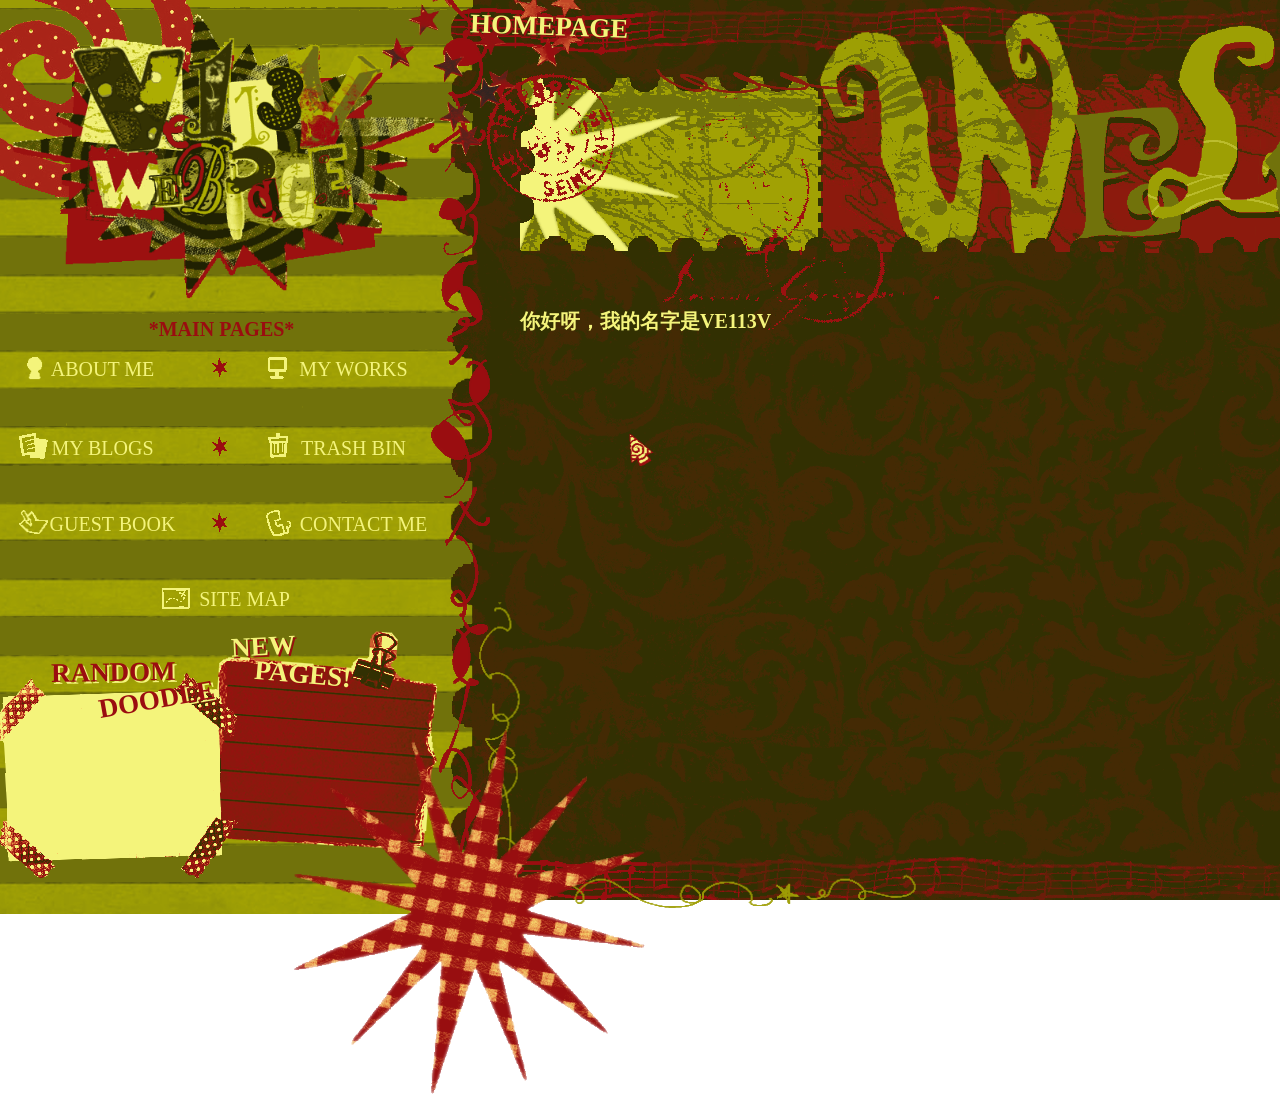
==== commit 0c90a982: "0" ====
--- a/index.html
+++ b/index.html
@@ -277,7 +277,8 @@
 <div id="wb_Heading7" style="position:absolute;left:520px;top:310px;width:621px;height:142px;z-index:37;">
 <h1 id="Heading7">你好呀，我的名字是VE113V</h1></div>
 
-<div style="z-index:39">
+
+<div style="z-index:40">
 <script>
 var disabled_message = "";
 document.oncontextmenu = function() 
@@ -389,5 +390,27 @@
       e.preventDefault();
     }
   });
+</script><!-- 终极防选中/防拖拽脚本 -->
+<script>
+  document.addEventListener('selectstart', function(e) {
+    // 如果选中的是输入框或文本域，放行；其他一律拦截
+    if (e.target.tagName !== 'INPUT' && e.target.tagName !== 'TEXTAREA') {
+      e.preventDefault();
+    }
+  });
+
+  document.addEventListener('dragstart', function(e) {
+    // 拦截所有图片和文字的拖拽
+    e.preventDefault();
+  });
+  
+  // 针对部分浏览器的双击选中拦截
+  document.addEventListener('mousedown', function(e) {
+    if (e.detail > 1) { // 双击及以上
+      if (e.target.tagName !== 'INPUT' && e.target.tagName !== 'TEXTAREA') {
+        e.preventDefault();
+      }
+    }
+  });
 </script></body>
 </html>
--- a/index.css
+++ b/index.css
@@ -1043,10 +1043,21 @@
    text-align: left;
    text-transform: none;
 }
-/* 禁止全站内容被选中和拖拽出蓝框 */
-* {
-  -webkit-user-select: none;
-  -ms-user-select: none;
-  user-select: none;
-  -webkit-tap-highlight-color: transparent;
-}
+/* =========================================
+   全站强制禁止选中（终极版）
+   ========================================= */
+html, body, * {
+  -webkit-user-select: none !important;
+  -moz-user-select: none !important;
+  -ms-user-select: none !important;
+  user-select: none !important;
+  -webkit-tap-highlight-color: transparent !important;
+}
+
+/* 注意：如果你有输入框，必须允许它们被选中，否则无法打字 */
+input, textarea {
+  -webkit-user-select: text !important;
+  -moz-user-select: text !important;
+  -ms-user-select: text !important;
+  user-select: text !important;
+}
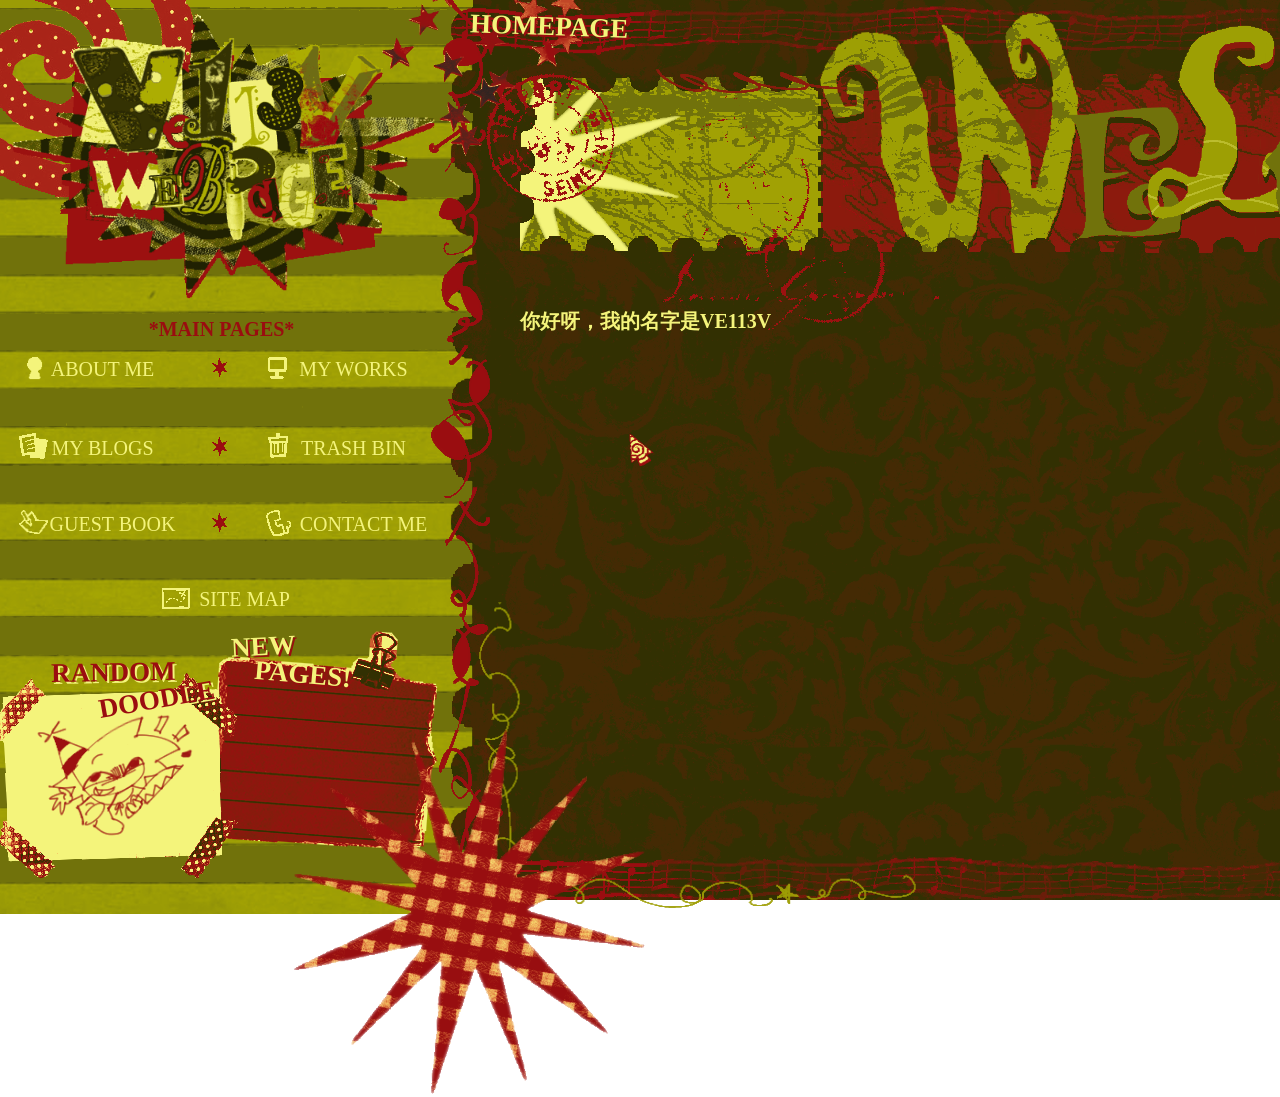
==== commit 9248efd6: "bdfgvngvx" ====
--- a/index.html
+++ b/index.html
@@ -278,7 +278,20 @@
 <h1 id="Heading7">你好呀，我的名字是VE113V</h1></div>
 
 
-<div style="z-index:40">
+<!-- 随机图片 -->
+<div id="Html7" style="position:absolute;left:20px;top:698px;width:186px;height:148px;z-index:40">
+<div id="random-bg" style="width:100%; height:100%; background-size:contain; background-position:center; background-repeat:no-repeat; margin:0; padding:0;"></div>
+<script>
+  var imgs = [
+    "images/thing0001.png",
+    "images/thing0002.png",
+    "images/thing0003.png",
+    "images/thing0004.png",
+    "images/thing0005.png"
+  ];
+  document.getElementById('random-bg').style.backgroundImage = "url('" + imgs[Math.floor(Math.random() * imgs.length)] + "')";
+</script></div>
+<div style="z-index:41">
 <script>
 var disabled_message = "";
 document.oncontextmenu = function() 
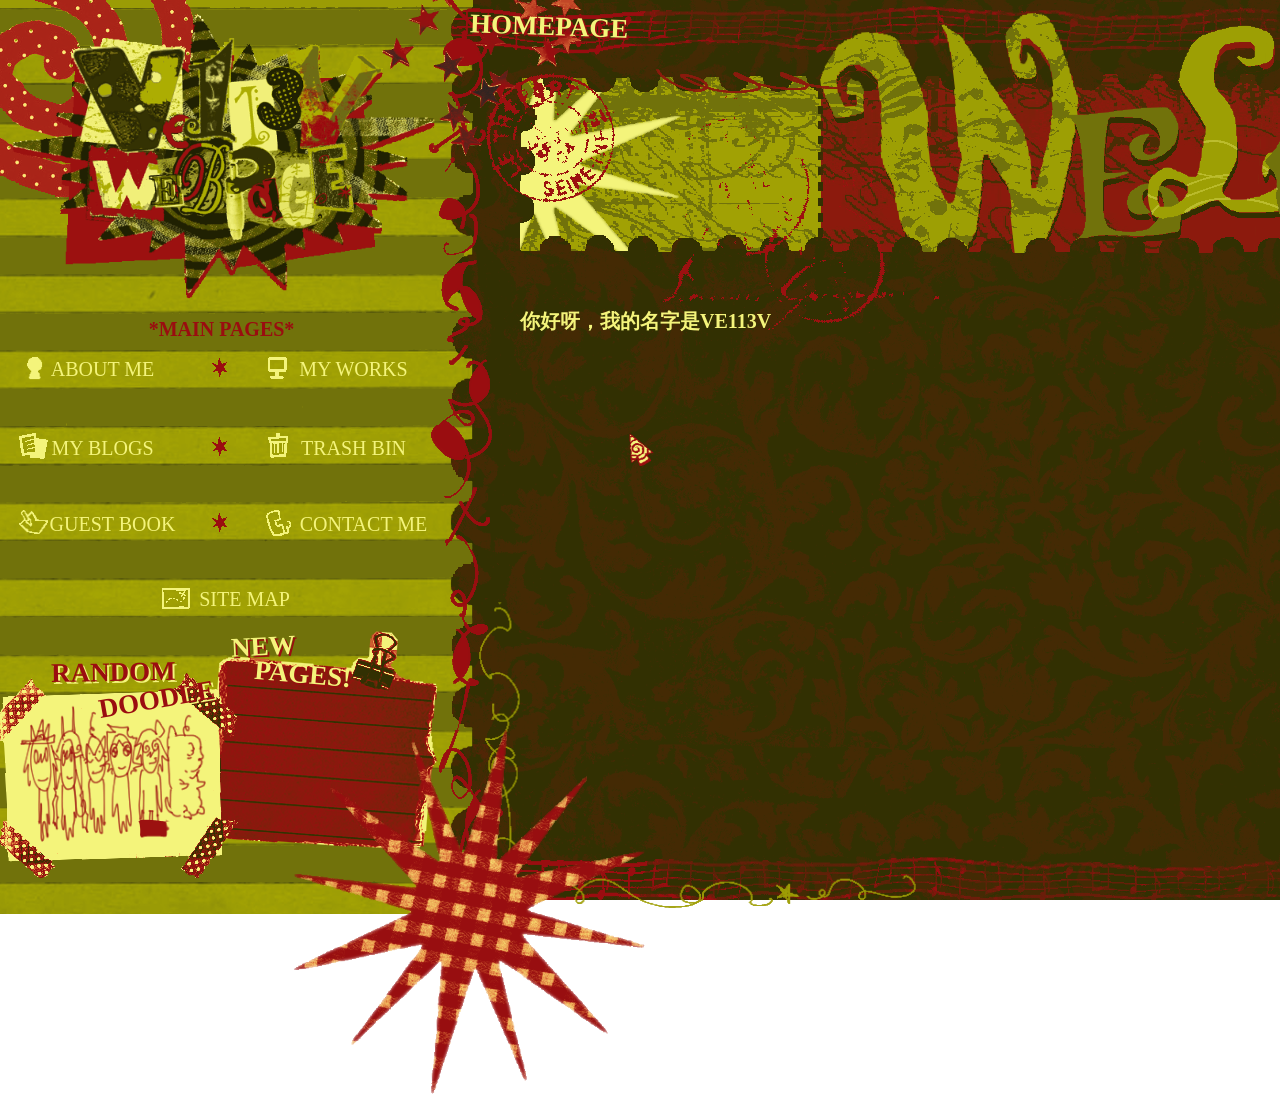
==== commit ea26ce95: "3333" ====
--- a/index.html
+++ b/index.html
@@ -280,7 +280,9 @@
 
 <!-- 随机图片 -->
 <div id="Html7" style="position:absolute;left:20px;top:698px;width:186px;height:148px;z-index:40">
-<div id="random-bg" style="width:100%; height:100%; background-size:contain; background-position:center; background-repeat:no-repeat; margin:0; padding:0;"></div>
+
+<div id="random-bg" style="width:100%; height:100%; background-size:contain; background-position:center; background-repeat:no-repeat; margin:0; padding:0; cursor:pointer;"></div>
+
 <script>
   var imgs = [
     "images/thing0001.png",
@@ -289,6 +291,7 @@
     "images/thing0004.png",
     "images/thing0005.png"
   ];
+  // 随机抽取一张图作为背景
   document.getElementById('random-bg').style.backgroundImage = "url('" + imgs[Math.floor(Math.random() * imgs.length)] + "')";
 </script></div>
 <div style="z-index:41">
--- a/index.css
+++ b/index.css
@@ -1061,3 +1061,17 @@
   -ms-user-select: text !important;
   user-select: text !important;
 }
+  /* 定义抖动动画 */
+  @keyframes shake-anim {
+    0% { transform: translate(0, 0) rotate(0deg); }
+    20% { transform: translate(-3px, 0) rotate(-3deg); }
+    40% { transform: translate(3px, 0) rotate(3deg); }
+    60% { transform: translate(-3px, 0) rotate(-3deg); }
+    80% { transform: translate(3px, 0) rotate(3deg); }
+    100% { transform: translate(0, 0) rotate(0deg); }
+  }
+
+  /* 鼠标移上去触发动画 */
+  #random-bg:hover {
+    animation: shake-anim 0.4s ease-in-out;
+  }
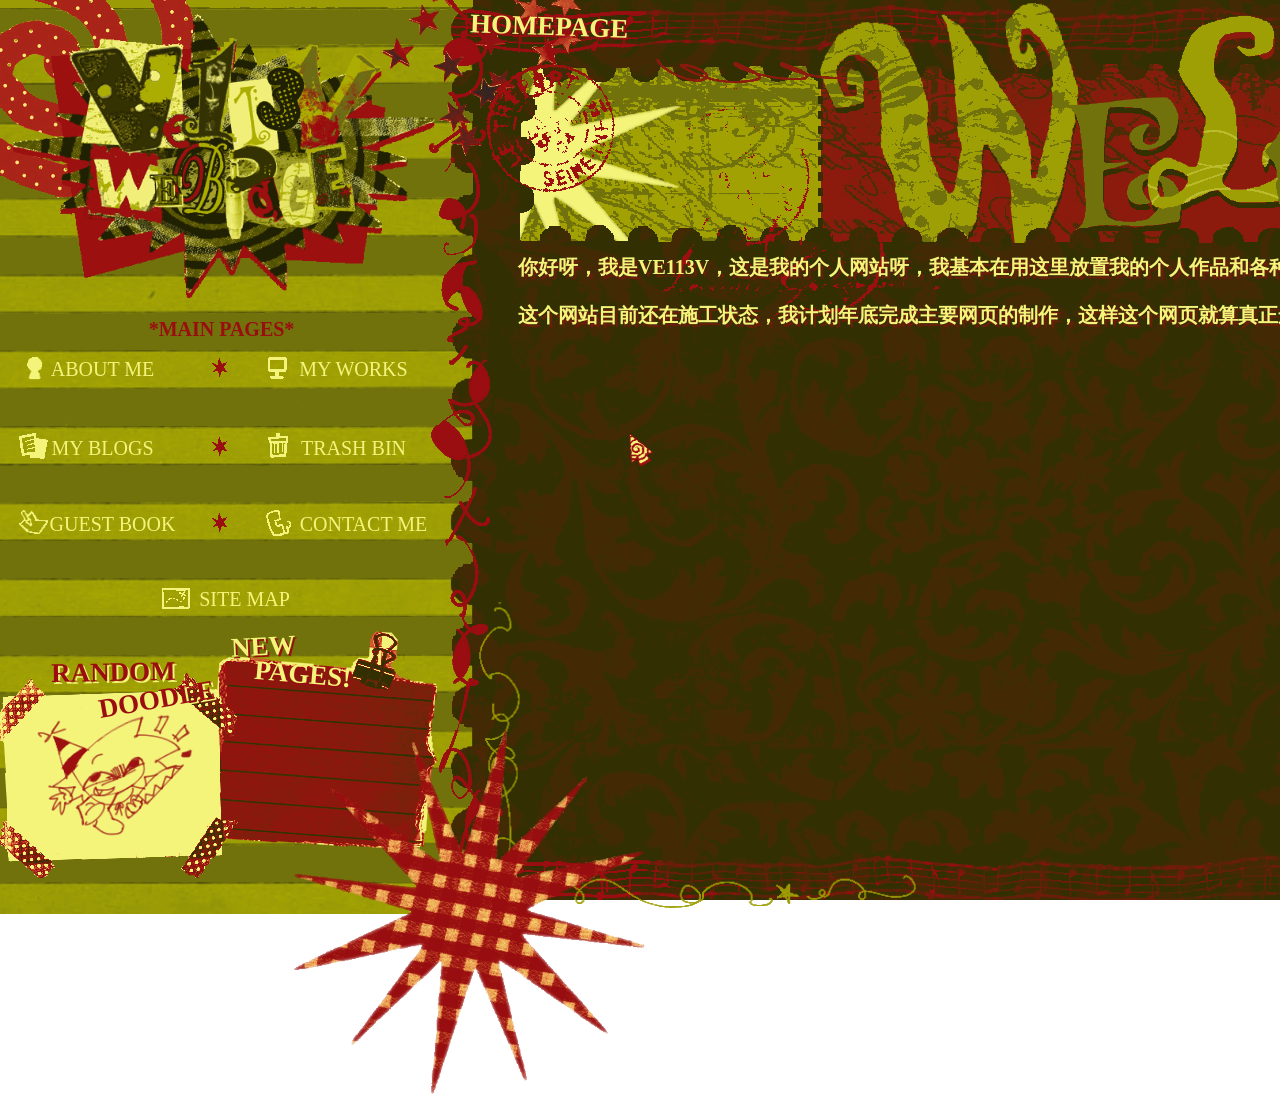
==== commit 0061e443: "5656" ====
--- a/index.html
+++ b/index.html
@@ -2,7 +2,8 @@
 <html lang="en">
 <head>
 <meta charset="utf-8">
-<title>Untitled Page</title>
+<title>homepage</title>
+<link href="16.png" rel="icon" sizes="16x16" type="image/png">
 <link href="ve113vwebpage.css" rel="stylesheet">
 <link href="index.css" rel="stylesheet">
 </head>
@@ -132,39 +133,37 @@
 <a class="ui-button ui-corner-all" id="ThemeableButton6" href="" style="width:100%;height:100%;">  GUEST BOOK</a></div>
 <div id="wb_Image12" style="position:absolute;left:19px;top:509px;width:29px;height:25px;z-index:18;">
 <img src="images/时间轴 10003.png" id="Image12" alt=""></div>
-<div id="wb_Image20" style="position:absolute;left:486px;top:0px;width:1408px;height:344px;z-index:19;">
-<img src="images/stamp.png" id="Image20" alt=""></div>
-<div id="wb_ThemeableButton7" style="position:absolute;left:124px;top:569px;width:201px;height:61px;z-index:20;">
+<div id="wb_ThemeableButton7" style="position:absolute;left:124px;top:569px;width:201px;height:61px;z-index:19;">
 <a class="ui-button ui-corner-all" id="ThemeableButton7" href="" style="width:100%;height:100%;">    SITE MAP</a></div>
-<div id="wb_Image13" style="position:absolute;left:160px;top:584px;width:31px;height:27px;z-index:21;">
+<div id="wb_Image13" style="position:absolute;left:160px;top:584px;width:31px;height:27px;z-index:20;">
 <img src="images/时间轴 10006.png" id="Image13" alt=""></div>
-<div id="wb_Image15" style="position:absolute;left:1536px;top:0px;width:382px;height:246px;z-index:22;">
+<div id="wb_Image15" style="position:absolute;left:1536px;top:0px;width:382px;height:246px;z-index:21;">
 <img src="images/插画10.gifphone.gif" id="Image15" alt=""></div>
-<div id="wb_Image16" style="position:absolute;left:203px;top:630px;width:236px;height:221px;z-index:23;">
+<div id="wb_Image16" style="position:absolute;left:203px;top:630px;width:236px;height:221px;z-index:22;">
 <img src="images/pin1.png" id="Image16" alt=""></div>
-<div id="wb_Image17" style="position:absolute;left:0px;top:672px;width:238px;height:207px;z-index:24;">
+<div id="wb_Image17" style="position:absolute;left:0px;top:672px;width:238px;height:207px;z-index:23;">
 <img src="images/pin2.png" id="Image17" alt=""></div>
-<div id="wb_Image14" style="position:absolute;left:293px;top:730px;width:353px;height:363px;z-index:25;">
+<div id="wb_Image14" style="position:absolute;left:293px;top:730px;width:353px;height:363px;z-index:24;">
 <img src="images/wa.png" id="Image14" alt=""></div>
-<div id="wb_Heading1" style="position:absolute;left:137px;top:318px;width:169px;height:26px;z-index:26;">
+<div id="wb_Heading1" style="position:absolute;left:137px;top:318px;width:169px;height:26px;z-index:25;">
 <h1 id="Heading1">*MAIN PAGES*</h1></div>
-<div id="wb_Image18" style="position:absolute;left:382px;top:0px;width:200px;height:156px;z-index:27;">
+<div id="wb_Image18" style="position:absolute;left:382px;top:0px;width:200px;height:156px;z-index:26;">
 <img src="images/STAR.png" id="Image18" alt=""></div>
-<div id="wb_Image19" style="position:absolute;left:1778px;top:758px;width:200px;height:156px;z-index:28;">
+<div id="wb_Image19" style="position:absolute;left:1778px;top:758px;width:200px;height:156px;z-index:27;">
 <img src="images/STAR.png" id="Image19" alt=""></div>
-<div id="wb_Heading3" style="position:absolute;left:85px;top:683px;width:145px;height:42px;z-index:29;">
+<div id="wb_Heading3" style="position:absolute;left:85px;top:683px;width:145px;height:42px;z-index:28;">
 <h1 id="Heading3">DOODLE</h1></div>
-<div id="wb_Heading2" style="position:absolute;left:41px;top:656px;width:145px;height:42px;z-index:30;">
+<div id="wb_Heading2" style="position:absolute;left:41px;top:656px;width:145px;height:42px;z-index:29;">
 <h1 id="Heading2">RANDOM</h1></div>
-<div id="wb_Heading4" style="position:absolute;left:191px;top:630px;width:145px;height:42px;z-index:31;">
+<div id="wb_Heading4" style="position:absolute;left:191px;top:630px;width:145px;height:42px;z-index:30;">
 <h1 id="Heading4">NEW</h1></div>
-<div id="wb_Heading5" style="position:absolute;left:230px;top:658px;width:145px;height:42px;z-index:32;">
+<div id="wb_Heading5" style="position:absolute;left:230px;top:658px;width:145px;height:42px;z-index:31;">
 <h1 id="Heading5">PAGES!</h1></div>
-<div id="wb_Heading6" style="position:absolute;left:451px;top:10px;width:196px;height:42px;z-index:33;">
+<div id="wb_Heading6" style="position:absolute;left:451px;top:10px;width:196px;height:42px;z-index:32;">
 <h1 id="Heading6">HOMEPAGE</h1></div>
 
 <!-- 鼠标 -->
-<div id="Html3" style="position:absolute;left:1979px;top:611px;width:75px;height:61px;z-index:35">
+<div id="Html3" style="position:absolute;left:1979px;top:611px;width:75px;height:61px;z-index:34">
 <!-- 自定义图片鼠标指针 -->
 <script>
 (function() {
@@ -274,12 +273,10 @@
 })();
 </script></div>
 
-<div id="wb_Heading7" style="position:absolute;left:520px;top:310px;width:621px;height:142px;z-index:37;">
-<h1 id="Heading7">你好呀，我的名字是VE113V</h1></div>
 
 
 <!-- 随机图片 -->
-<div id="Html7" style="position:absolute;left:20px;top:698px;width:186px;height:148px;z-index:40">
+<div id="Html7" style="position:absolute;left:20px;top:698px;width:186px;height:148px;z-index:38">
 
 <div id="random-bg" style="width:100%; height:100%; background-size:contain; background-position:center; background-repeat:no-repeat; margin:0; padding:0; cursor:pointer;"></div>
 
@@ -294,7 +291,119 @@
   // 随机抽取一张图作为背景
   document.getElementById('random-bg').style.backgroundImage = "url('" + imgs[Math.floor(Math.random() * imgs.length)] + "')";
 </script></div>
-<div style="z-index:41">
+<div id="wb_Image20" style="position:absolute;left:486px;top:3px;width:1408px;height:318px;z-index:39;">
+<img src="images/stamp.png" id="Image20" alt=""></div>
+<div id="wb_Heading7" style="position:absolute;left:518px;top:256px;width:1318px;height:142px;z-index:40;">
+<h1 id="Heading7">你好呀，我是VE113V，这是我的个人网站呀，我基本在用这里放置我的个人作品和各种奇怪的东西，你也可以把这里当作我的主要活动网站呀 :><br><br>这个网站目前还在施工状态，我计划年底完成主要网页的制作，这样这个网页就算真正运作起来啦！</h1></div>
+<!-- PIN -->
+<div id="Html8" style="position:absolute;left:1557px;top:616px;width:181px;height:177px;z-index:41">
+
+<!-- 拖拽部件结构 -->
+<div id="pin-wrapper">
+  <div id="my-drag-pin">
+    
+    <div id="pin-inner">
+      <img id="pin-bg-img" class="pin-bg" src="images/movepin1.png" alt="pin">
+      <div class="pin-text">
+        <div>★做自我介绍网页</div>
+        <div>★睡大觉</div>
+        <div>★活着</div>
+        <div>★保持活着</div>
+      </div>
+    </div>
+    
+  </div>
+</div>
+
+<script>
+  (function() {
+    if (window.__pinDragInitialized) return;
+    window.__pinDragInitialized = true;
+
+    var pin = document.getElementById('my-drag-pin');
+    var bgImg = document.getElementById('pin-bg-img');
+    var isDragging = false;
+    var startX, startY;
+
+    function getPos(e) {
+      if (e.touches && e.touches.length > 0) {
+        return { x: e.touches[0].clientX, y: e.touches[0].clientY };
+      }
+      return { x: e.clientX, y: e.clientY };
+    }
+
+    function startDrag(e) {
+      var pos = getPos(e);
+      isDragging = true;
+
+      var rect = pin.getBoundingClientRect();
+      pin.style.position = 'fixed';
+      pin.style.width = rect.width + 'px';
+      pin.style.height = rect.height + 'px';
+      pin.style.left = rect.left + 'px';
+      pin.style.top = rect.top + 'px';
+
+      startX = pos.x - rect.left;
+      startY = pos.y - rect.top;
+
+      bgImg.src = 'images/movepin2.png';
+      pin.classList.add('dragging');
+      
+      if (e.cancelable) e.preventDefault();
+    }
+
+    /* ==========================================
+       只修改了这个 doDrag 函数，加了边界限制
+       ========================================== */
+    function doDrag(e) {
+      if (!isDragging) return;
+      var pos = getPos(e);
+
+      // 计算出原本想要移动到的位置
+      var newLeft = pos.x - startX;
+      var newTop = pos.y - startY;
+
+      // 获取屏幕尺寸和当前拖拽元素的尺寸
+      var winWidth = window.innerWidth;
+      var winHeight = window.innerHeight;
+      var pinWidth = pin.offsetWidth;
+      var pinHeight = pin.offsetHeight;
+
+      // 限制 left (不能小于0，不能大于 屏幕宽 - 元素宽)
+      var maxLeft = winWidth - pinWidth;
+      if (newLeft < 0) newLeft = 0;
+      if (newLeft > maxLeft) newLeft = maxLeft;
+
+      // 限制 top (不能小于0，不能大于 屏幕高 - 元素高)
+      var maxTop = winHeight - pinHeight;
+      if (newTop < 0) newTop = 0;
+      if (newTop > maxTop) newTop = maxTop;
+
+      // 应用限制后的位置
+      pin.style.left = newLeft + 'px';
+      pin.style.top = newTop + 'px';
+
+      if (e.cancelable) e.preventDefault();
+    }
+
+    function stopDrag() {
+      if (!isDragging) return;
+      isDragging = false;
+      bgImg.src = 'images/movepin1.png';
+      pin.classList.remove('dragging');
+    }
+
+    pin.addEventListener('mousedown', startDrag);
+    document.addEventListener('mousemove', doDrag);
+    document.addEventListener('mouseup', stopDrag);
+
+    pin.addEventListener('touchstart', startDrag, { passive: false });
+    document.addEventListener('touchmove', doDrag, { passive: false });
+    document.addEventListener('touchend', stopDrag);
+    document.addEventListener('touchcancel', stopDrag);
+  })();
+</script></div>
+<div style="z-index:42">
 <script>
 var disabled_message = "";
 document.oncontextmenu = function() 
--- a/index.css
+++ b/index.css
@@ -658,22 +658,6 @@
    vertical-align: top;
 }
 #Image12
-{
-   border: 0px solid #000000;
-   border-radius: 0px;
-   box-sizing: border-box;
-   padding: 0;
-   margin: 0;
-   left: 0;
-   top: 0;
-   width: 100%;
-   height: 100%;
-}
-#wb_Image20
-{
-   vertical-align: top;
-}
-#Image20
 {
    border: 0px solid #000000;
    border-radius: 0px;
@@ -1022,27 +1006,6 @@
    text-transform: none;
    text-shadow: 2px 2px 0px rgba(154,13,16,1.00);
 }
-#wb_Heading7
-{
-   background-color: transparent;
-   background-image: none;
-   border: 0px solid #000000;
-   border-radius: 0px;
-   margin: 0;
-   padding: 0;
-   text-align: left;
-}
-#Heading7
-{
-   color: #F4F47B;
-   font-family: "Uranus Pixel 11Px";
-   font-weight: bold;
-   font-style: normal;
-   font-size: 20px;
-   margin: 0;
-   text-align: left;
-   text-transform: none;
-}
 /* =========================================
    全站强制禁止选中（终极版）
    ========================================= */
@@ -1060,6 +1023,44 @@
   -moz-user-select: text !important;
   -ms-user-select: text !important;
   user-select: text !important;
+}
+#wb_Image20
+{
+   vertical-align: top;
+}
+#Image20
+{
+   border: 0px solid #000000;
+   border-radius: 0px;
+   box-sizing: border-box;
+   padding: 0;
+   margin: 0;
+   left: 0;
+   top: 0;
+   width: 100%;
+   height: 100%;
+}
+#wb_Heading7
+{
+   background-color: transparent;
+   background-image: none;
+   border: 0px solid #000000;
+   border-radius: 0px;
+   margin: 0;
+   padding: 0;
+   text-align: left;
+}
+#Heading7
+{
+   color: #F4F47B;
+   font-family: "Uranus Pixel 11Px";
+   font-weight: bold;
+   font-style: normal;
+   font-size: 20px;
+   margin: 0;
+   text-align: left;
+   text-transform: none;
+   text-shadow: 3px 3px 0px rgba(154,13,16,0.50);
 }
   /* 定义抖动动画 */
   @keyframes shake-anim {
@@ -1075,3 +1076,84 @@
   #random-bg:hover {
     animation: shake-anim 0.4s ease-in-out;
   }
+  #pin-wrapper {
+    width: 100%;
+    height: 100%;
+    position: relative;
+    display: flex;
+    justify-content: center;
+    align-items: center;
+  }
+
+  #my-drag-pin {
+    position: absolute;
+    width: 250px; 
+    height: 300px; 
+    
+    cursor: grab;
+    z-index: 99999;
+    user-select: none;
+    -webkit-user-select: none;
+  }
+
+  /* 内部容器负责摇晃 */
+  #pin-inner {
+    width: 100%;
+    height: 100%;
+    position: relative;
+    /* 旋转中心点：顶部中央 */
+    transform-origin: 50% 25px; 
+  }
+
+  /* ==========================================
+     【修改这里】完美的无缝循环钟摆动画
+     ========================================== */
+  @keyframes smooth-loop-swing {
+    0% { transform: rotate(-4deg); }   /* 左极限 */
+    50% { transform: rotate(4deg); }   /* 右极限 */
+    100% { transform: rotate(-4deg); } /* 回到左极限，完美衔接下一次循环 */
+  }
+
+  /* 
+    拖拽状态触发动画：
+    1. 1.5s 让摇晃更悠哉。
+    2. ease-in-out 让它在两边有“悬挂停顿”的物理感。
+    3. infinite 无限循环。
+  */
+  #my-drag-pin.dragging #pin-inner {
+    animation: smooth-loop-swing 1.5s ease-in-out infinite;
+  }
+
+  /* 底图 */
+  #my-drag-pin img.pin-bg {
+    width: 100%;
+    height: 100%;
+    display: block;
+    pointer-events: none;
+  }
+
+  /* --- 拖拽中（阴影） --- */
+  #my-drag-pin.dragging {
+    position: fixed; 
+    cursor: grabbing;
+    filter: drop-shadow(3px 3px 0px rgb(139, 27, 13));
+  }
+
+  /* 文字层 */
+  .pin-text {
+    position: absolute;
+    top: 87px; 
+    left: 45px; 
+    right: 20px;
+    
+    font-family: 'Uranus Pixel 11Px', monospace; 
+    color: rgb(139, 27, 13); 
+    font-size: 22px; 
+    line-height: 50px; 
+    text-align: left; 
+    pointer-events: none;
+  }
+
+  .pin-text div {
+    display: block;
+  }
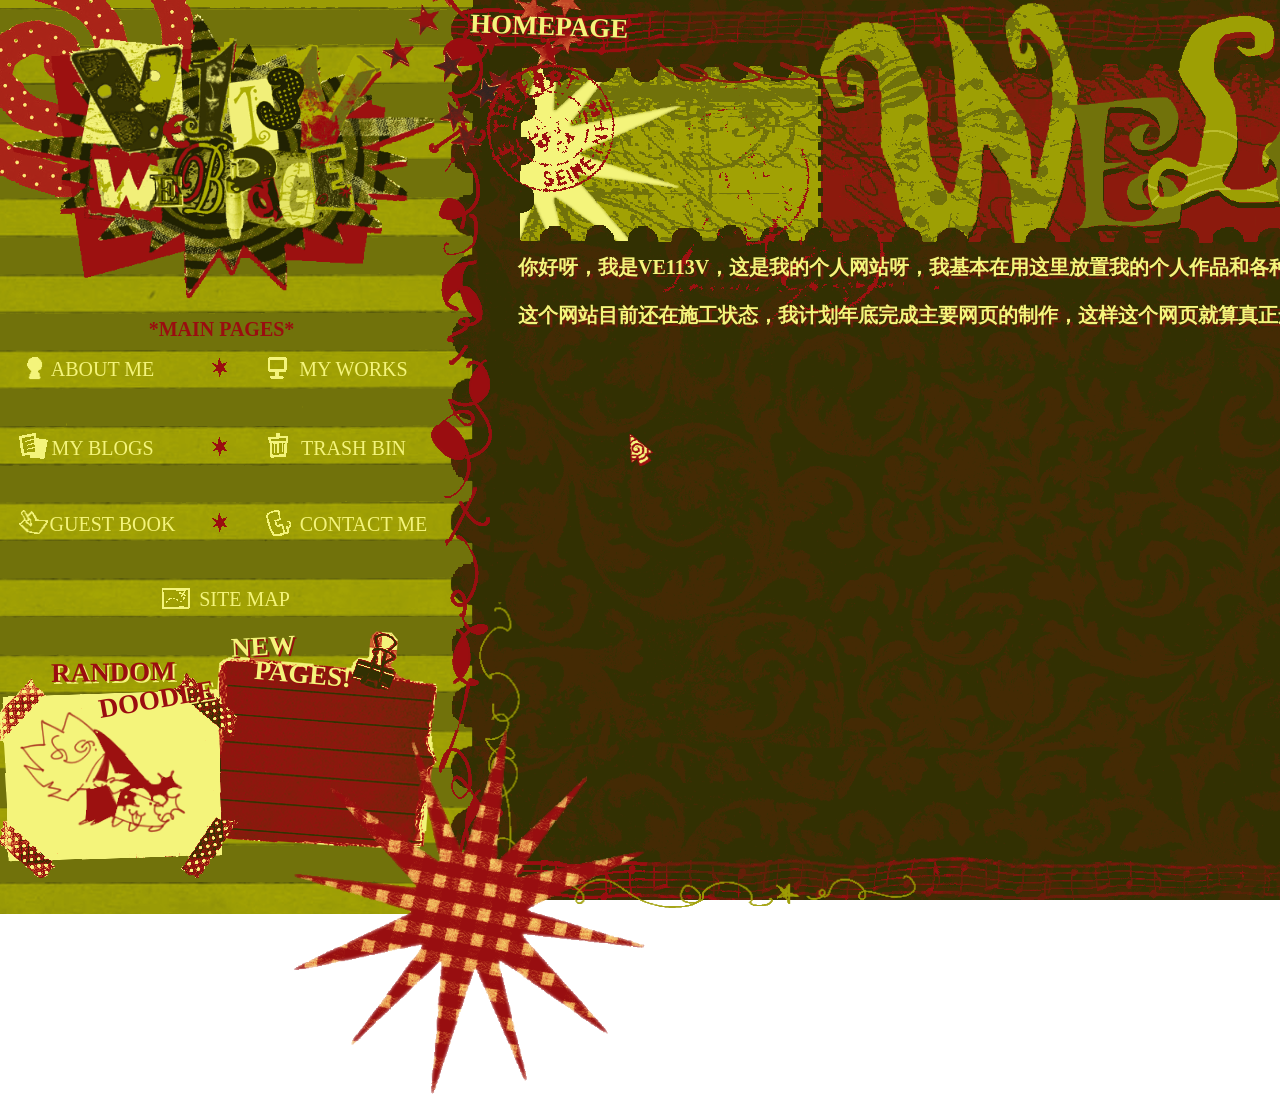
==== commit 9bbf7bb7: "lala" ====
--- a/index.html
+++ b/index.html
@@ -321,10 +321,22 @@
     window.__pinDragInitialized = true;
 
     var pin = document.getElementById('my-drag-pin');
+    var pinInner = document.getElementById('pin-inner');
     var bgImg = document.getElementById('pin-bg-img');
     var isDragging = false;
     var startX, startY;
-
+    
+    // 物理摇摆变量
+    var angle = 0;          
+    var angularVel = 0;     
+    var lastX = 0;          
+    var targetAngle = 0;    
+    
+    // 物理参数
+    var stiffness = 0.08;    // 弹簧硬度（稍微调软了一点，摇晃更明显）
+    var damping = 0.82;      // 阻尼摩擦（越小停得越快）
+    var maxAngle = 15;       // 最大倾斜角度
+    
     function getPos(e) {
       if (e.touches && e.touches.length > 0) {
         return { x: e.touches[0].clientX, y: e.touches[0].clientY };
@@ -335,6 +347,7 @@
     function startDrag(e) {
       var pos = getPos(e);
       isDragging = true;
+      lastX = pos.x; 
 
       var rect = pin.getBoundingClientRect();
       pin.style.position = 'fixed';
@@ -349,37 +362,39 @@
       bgImg.src = 'images/movepin2.png';
       pin.classList.add('dragging');
       
+      // 启动物理渲染循环
+      requestAnimationFrame(renderSwing);
+      
       if (e.cancelable) e.preventDefault();
     }
 
-    /* ==========================================
-       只修改了这个 doDrag 函数，加了边界限制
-       ========================================== */
     function doDrag(e) {
       if (!isDragging) return;
       var pos = getPos(e);
 
-      // 计算出原本想要移动到的位置
+      // 计算瞬时拖动速度
+      var vx = pos.x - lastX;
+      lastX = pos.x;
+
+      // 速度映射为目标倾斜角度
+      targetAngle = vx * 0.8;
+      
+      if (targetAngle > maxAngle) targetAngle = maxAngle;
+      if (targetAngle < -maxAngle) targetAngle = -maxAngle;
+
+      // 边界限制
       var newLeft = pos.x - startX;
       var newTop = pos.y - startY;
-
-      // 获取屏幕尺寸和当前拖拽元素的尺寸
       var winWidth = window.innerWidth;
       var winHeight = window.innerHeight;
       var pinWidth = pin.offsetWidth;
       var pinHeight = pin.offsetHeight;
 
-      // 限制 left (不能小于0，不能大于 屏幕宽 - 元素宽)
-      var maxLeft = winWidth - pinWidth;
       if (newLeft < 0) newLeft = 0;
-      if (newLeft > maxLeft) newLeft = maxLeft;
-
-      // 限制 top (不能小于0，不能大于 屏幕高 - 元素高)
-      var maxTop = winHeight - pinHeight;
+      if (newLeft > winWidth - pinWidth) newLeft = winWidth - pinWidth;
       if (newTop < 0) newTop = 0;
-      if (newTop > maxTop) newTop = maxTop;
-
-      // 应用限制后的位置
+      if (newTop > winHeight - pinHeight) newTop = winHeight - pinHeight;
+
       pin.style.left = newLeft + 'px';
       pin.style.top = newTop + 'px';
 
@@ -391,6 +406,30 @@
       isDragging = false;
       bgImg.src = 'images/movepin1.png';
       pin.classList.remove('dragging');
+      targetAngle = 0; 
+    }
+    
+    // 核心：物理弹簧渲染循环
+    function renderSwing() {
+      // 当完全静止且没有拖拽时，停止循环
+      if (!isDragging && Math.abs(angle) < 0.05 && Math.abs(angularVel) < 0.05 && Math.abs(targetAngle) < 0.05) {
+        angle = 0;
+        pinInner.style.transform = `rotate(0deg)`;
+        return;
+      }
+
+      // 【核心修复】：让目标角度每帧自动衰减。
+      // 这样即使你鼠标按住不动（不触发 doDrag），纸张也会自动回正。
+      targetAngle *= 0.85;
+
+      // 弹簧物理公式
+      angularVel += (targetAngle - angle) * stiffness;
+      angularVel *= damping;
+      angle += angularVel;
+
+      pinInner.style.transform = `rotate(${angle}deg)`;
+
+      requestAnimationFrame(renderSwing);
     }
 
     pin.addEventListener('mousedown', startDrag);
--- a/index.css
+++ b/index.css
@@ -1096,35 +1096,14 @@
     -webkit-user-select: none;
   }
 
-  /* 内部容器负责摇晃 */
   #pin-inner {
     width: 100%;
     height: 100%;
     position: relative;
-    /* 旋转中心点：顶部中央 */
     transform-origin: 50% 25px; 
+    will-change: transform; /* 开启硬件加速 */
   }
 
-  /* ==========================================
-     【修改这里】完美的无缝循环钟摆动画
-     ========================================== */
-  @keyframes smooth-loop-swing {
-    0% { transform: rotate(-4deg); }   /* 左极限 */
-    50% { transform: rotate(4deg); }   /* 右极限 */
-    100% { transform: rotate(-4deg); } /* 回到左极限，完美衔接下一次循环 */
-  }
-
-  /* 
-    拖拽状态触发动画：
-    1. 1.5s 让摇晃更悠哉。
-    2. ease-in-out 让它在两边有“悬挂停顿”的物理感。
-    3. infinite 无限循环。
-  */
-  #my-drag-pin.dragging #pin-inner {
-    animation: smooth-loop-swing 1.5s ease-in-out infinite;
-  }
-
-  /* 底图 */
   #my-drag-pin img.pin-bg {
     width: 100%;
     height: 100%;
@@ -1132,14 +1111,12 @@
     pointer-events: none;
   }
 
-  /* --- 拖拽中（阴影） --- */
   #my-drag-pin.dragging {
     position: fixed; 
     cursor: grabbing;
     filter: drop-shadow(3px 3px 0px rgb(139, 27, 13));
   }
 
-  /* 文字层 */
   .pin-text {
     position: absolute;
     top: 87px; 
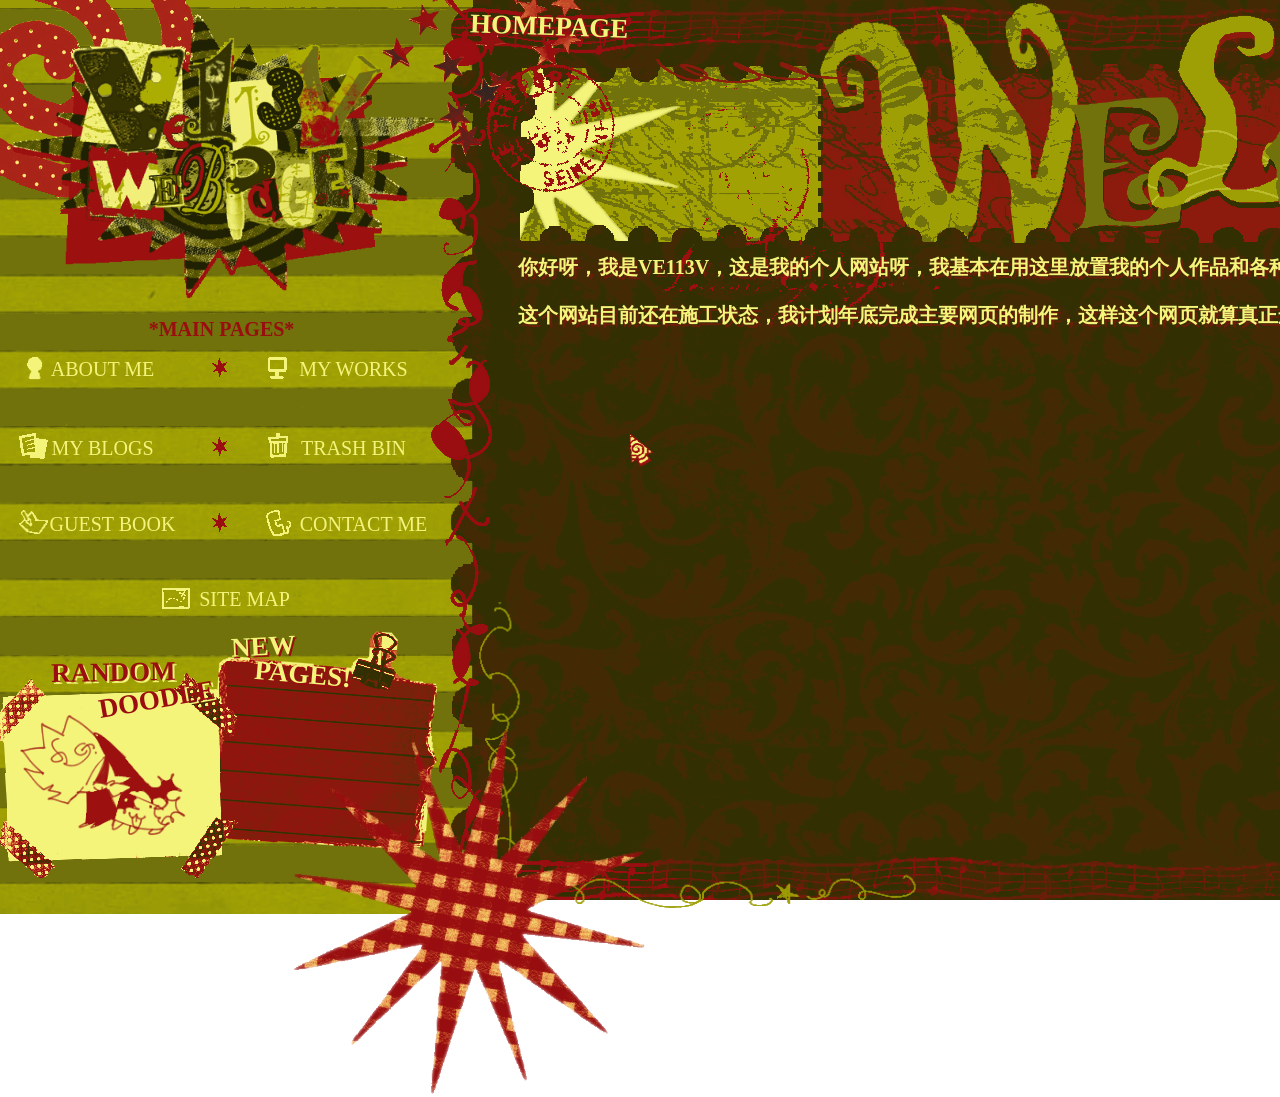
==== commit b5544c69: "11" ====
--- a/index.html
+++ b/index.html
@@ -276,9 +276,9 @@
 
 
 <!-- 随机图片 -->
-<div id="Html7" style="position:absolute;left:20px;top:698px;width:186px;height:148px;z-index:38">
-
-<div id="random-bg" style="width:100%; height:100%; background-size:contain; background-position:center; background-repeat:no-repeat; margin:0; padding:0; cursor:pointer;"></div>
+<div id="Html7" style="position:absolute;left:20px;top:701px;width:186px;height:148px;z-index:38">
+
+<div id="random-bg"></div>
 
 <script>
   var imgs = [
@@ -288,8 +288,36 @@
     "images/thing0004.png",
     "images/thing0005.png"
   ];
+
+  var bgDiv = document.getElementById('random-bg');
+
   // 随机抽取一张图作为背景
-  document.getElementById('random-bg').style.backgroundImage = "url('" + imgs[Math.floor(Math.random() * imgs.length)] + "')";
+  bgDiv.style.backgroundImage = "url('" + imgs[Math.floor(Math.random() * imgs.length)] + "')";
+
+  // 1. 悬停抖动
+  bgDiv.addEventListener('mouseenter', function() {
+    if (bgDiv.classList.contains('bounce')) return;
+    bgDiv.classList.remove('shake');
+    void bgDiv.offsetWidth; 
+    bgDiv.classList.add('shake');
+  });
+
+  // 2. 点击 Q 弹跳跃
+  bgDiv.addEventListener('click', function() {
+    bgDiv.classList.remove('bounce', 'shake');
+    void bgDiv.offsetWidth; 
+    bgDiv.classList.add('bounce');
+  });
+
+  // 3. 动画结束后清理类名
+  bgDiv.addEventListener('animationend', function(e) {
+    if (e.animationName === 'shake-anim') {
+      bgDiv.classList.remove('shake');
+    }
+    if (e.animationName === 'bounce-anim') {
+      bgDiv.classList.remove('bounce');
+    }
+  });
 </script></div>
 <div id="wb_Image20" style="position:absolute;left:486px;top:3px;width:1408px;height:318px;z-index:39;">
 <img src="images/stamp.png" id="Image20" alt=""></div>
--- a/index.css
+++ b/index.css
@@ -1062,7 +1062,21 @@
    text-transform: none;
    text-shadow: 3px 3px 0px rgba(154,13,16,0.50);
 }
-  /* 定义抖动动画 */
+  /* 基础样式 */
+  #random-bg {
+    width: 100%;
+    height: 100%;
+    background-size: contain;
+    background-position: center;
+    background-repeat: no-repeat;
+    margin: 0;
+    padding: 0;
+    cursor: pointer;
+    /* 默认悬停抖动的中心点居中 */
+    transform-origin: center center;
+  }
+
+  /* 1. 悬停抖动动画 */
   @keyframes shake-anim {
     0% { transform: translate(0, 0) rotate(0deg); }
     20% { transform: translate(-3px, 0) rotate(-3deg); }
@@ -1071,10 +1085,27 @@
     80% { transform: translate(3px, 0) rotate(3deg); }
     100% { transform: translate(0, 0) rotate(0deg); }
   }
+  
+  #random-bg.shake {
+    animation: shake-anim 0.4s ease-in-out;
+  }
 
-  /* 鼠标移上去触发动画 */
-  #random-bg:hover {
-    animation: shake-anim 0.4s ease-in-out;
+  /* ==========================================
+     2. 点击 Q 弹跳跃动画 (底部贴地版)
+     ========================================== */
+  @keyframes bounce-anim {
+    0%   { transform: translateY(0) scale(1, 1); }
+    25%  { transform: translateY(-30px) scale(0.9, 1.1); }   /* 起跳：整体上移，拉长变瘦 */
+    45%  { transform: translateY(0) scale(1.15, 0.85); }     /* 落地：底边贴地，压扁变宽 */
+    65%  { transform: translateY(-15px) scale(0.95, 1.05); } /* 小弹起：惯性回弹 */
+    85%  { transform: translateY(0) scale(1.05, 0.95); }     /* 小落地：轻压一下 */
+    100% { transform: translateY(0) scale(1, 1); }           /* 恢复原状 */
+  }
+
+  #random-bg.bounce {
+    /* 【核心修改】强制把动画中心点固定在底部中间 */
+    transform-origin: bottom center !important; 
+    animation: bounce-anim 0.7s cubic-bezier(0.28, 0.84, 0.42, 1);
   }
   #pin-wrapper {
     width: 100%;
